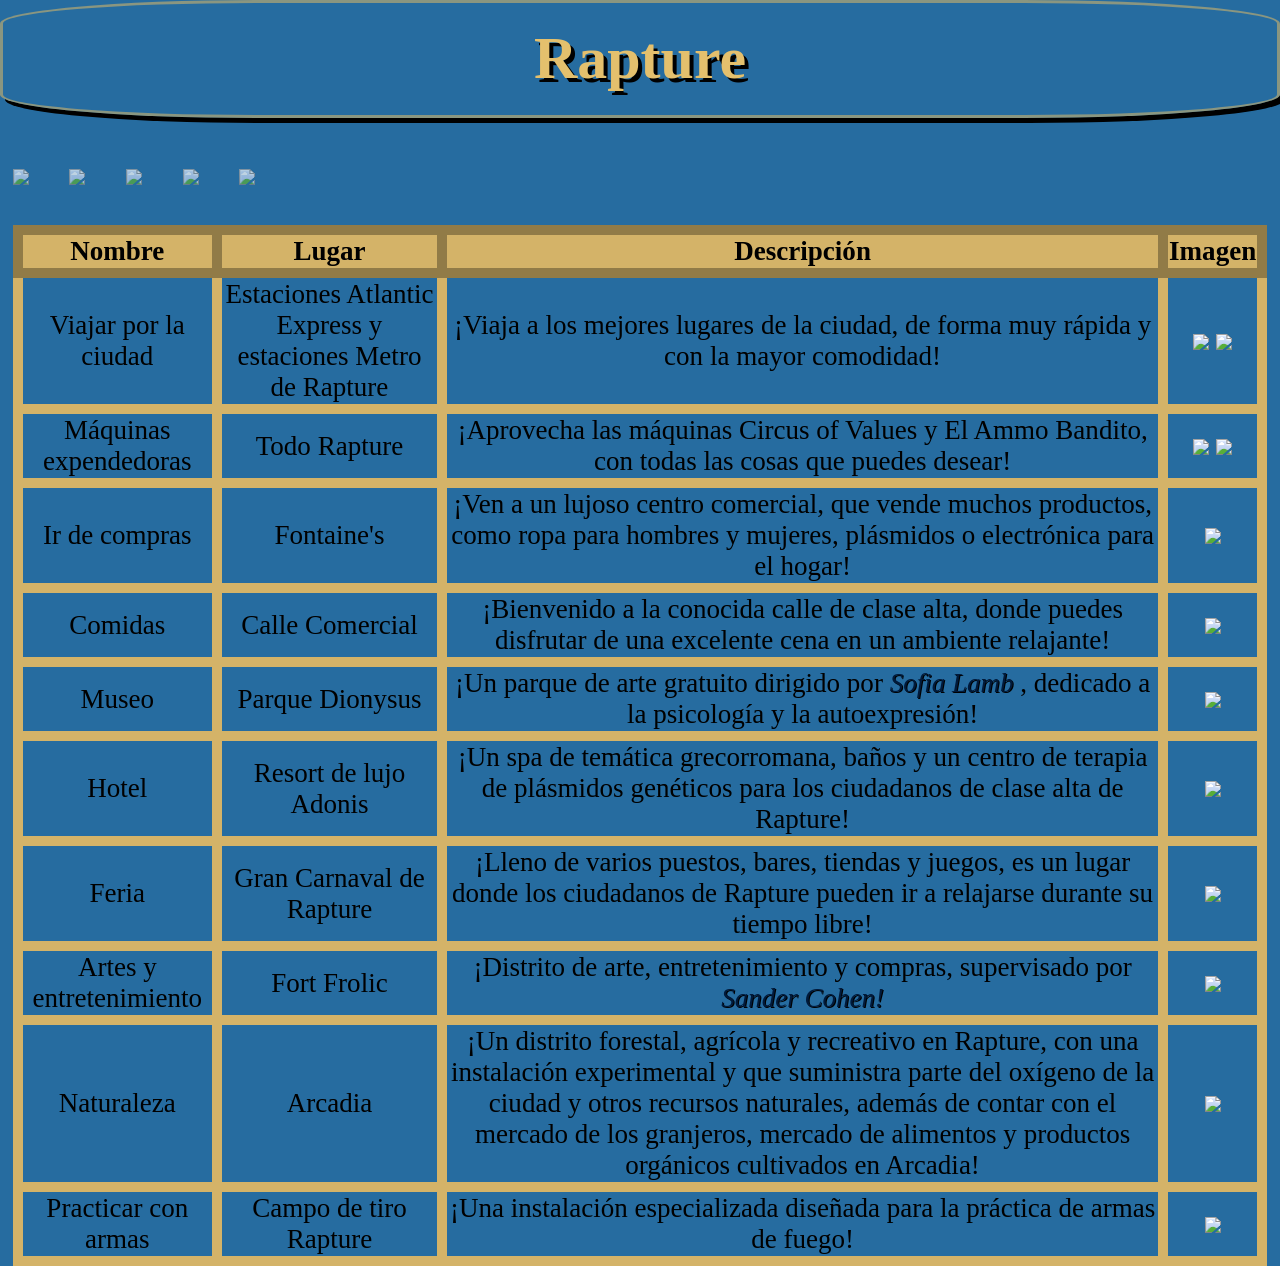
==== actividades.html @ 90311ba1 "Add files via upload" ====
<!DOCTYPE html>
<html>
    <head>
        <meta charset="UTF-8"> <!-- Codificación UTF-8 -->
        <title> Actividades </title> <!-- Titulo en el navegador -->
        <link rel="icon" href="Imagenes/Icono.png"> <!-- Icono del sitio en el navegador -->
        <link rel="stylesheet" type="text/css" href="styles.css"> <!-- Llamar al documento CSS para el estilo del sitio -->
    </head>
    <body>
        <header class="logo"> <!-- Encabezado y vinculo a la página de inicio --> 
            <h1> <a class="inicio" href="index.html"> Rapture </a> </h1> 
        </header>
        <nav class="menu"> <!-- Menú que lleva a las diferentes páginas del sitio -->
            <a class="mboton" href="ubicacion.html"> <img class="mboton1" src="Imagenes/Boton1.png">  </a> <!-- Vinculo a otra página del sitio, haciendo uso de imagen -->
            <a class="mboton" href="personajes.html#characters"> <img class="mboton1" src="Imagenes/Boton2.png">  </a> <!-- Vinculo a otra página del sitio, haciendo uso de imagen -->
            <a class="mboton" href="actividades.html"> <img class="mboton1" src="Imagenes/Boton3.png">  </a> <!-- Vinculo a otra página del sitio, haciendo uso de imagen -->
            <a class="mboton" href="historia.html"> <img class="mboton1" src="Imagenes/Boton4.png">  </a> <!-- Vinculo a otra página del sitio, haciendo uso de imagen -->
            <a class="mboton" href="referencias.html"> <img class="mboton1" src="Imagenes/Boton5.png">  </a> <!-- Vinculo a otra página del sitio, haciendo uso de imagen -->
        </nav>
        <table class="tabla"> <!-- Tabla para agrupar las actividades -->
            <tr> <!-- Filas de encabezados de la tabla -->
                <th> Nombre </th> <!-- Creación de las columnas correspondientes al nombre de la actividad -->
                <th> Lugar </th> <!-- Creación de las columnas correspondientes al lugar de la actividad -->
                <th> Descripción </th> <!-- Creación de las columnas correspondientes a la descripción de la actividad -->
                <th> Imagen </th> <!-- Creación de las columnas correspondientes a una imagen del lugar de la actividad -->
            </tr>
            <tr> <!-- Fila de elementos de la tabla -->
                <td> Viajar por la ciudad </td> <!-- Nombre de la actividad -->
                <td> Estaciones Atlantic Express y estaciones Metro de Rapture </td> <!-- Lugar de la actividad -->
                <td> ¡Viaja a los mejores lugares de la ciudad, de forma muy rápida y con la mayor comodidad!  </td> <!-- Descripción de la actividad -->
                <td> <img class="imgt" src="Imagenes/Express.png">  <img class="imgt" src="Imagenes/Metro.png">  </td> <!-- Imagen del lugar de la actividad -->
            </tr>
            <tr> <!-- Fila de elementos de la tabla -->
                <td> Máquinas expendedoras </td> <!-- Nombre de la actividad -->
                <td> Todo Rapture </td> <!-- Lugar de la actividad -->
                <td> ¡Aprovecha las máquinas Circus of Values y El Ammo Bandito, con todas las cosas que puedes desear! </td> <!-- Descripción de la actividad -->
                <td> <img class="imgt" src="Imagenes/Vending1.png">  <img class="imgt" src="Imagenes/Vending2.png">  </td> <!-- Imagen del lugar de la actividad -->
            </tr>
            <tr> <!-- Fila de elementos de la tabla -->
                <td> Ir de compras </td> <!-- Nombre de la actividad -->
                <td> Fontaine's </td> <!-- Lugar de la actividad -->
                <td> ¡Ven a un lujoso centro comercial, que vende muchos productos, como ropa para hombres y mujeres, plásmidos o electrónica para el hogar! </td> <!-- Descripción de la actividad -->
                <td> <img class="imgt" src="Imagenes/Fontaine.png">  </td> <!-- Imagen del lugar de la actividad -->
            </tr>
            <tr> <!-- Fila de elementos de la tabla -->
                <td> Comidas </td> <!-- Nombre de la actividad -->
                <td> Calle Comercial </td> <!-- Lugar de la actividad -->
                <td> ¡Bienvenido a la conocida calle de clase alta, donde puedes disfrutar de una excelente cena en un ambiente relajante! </td> <!-- Descripción de la actividad -->
                <td> <img class="imgt" src="Imagenes/Restaurante.png">  </td> <!-- Imagen del lugar de la actividad -->
            </tr>
            <tr> <!-- Fila de elementos de la tabla -->
                <td> Museo </td> <!-- Nombre de la actividad -->
                <td> Parque Dionysus </td> <!-- Lugar de la actividad -->
                <td> ¡Un parque de arte gratuito dirigido por <a class="links" href="personajes.html#Lamb"> Sofia Lamb </a>, dedicado a la psicología y la autoexpresión! </td> <!-- Descripción de la actividad con vínculo interno -->
                <td> <img class="imgt" src="Imagenes/Dionysus.png">  </td> <!-- Imagen del lugar de la actividad -->
            </tr>
            <tr> <!-- Fila de elementos de la tabla -->
                <td> Hotel </td> <!-- Nombre de la actividad -->
                <td> Resort de lujo Adonis </td> <!-- Lugar de la actividad -->
                <td> ¡Un spa de temática grecorromana, baños y un centro de terapia de plásmidos genéticos para los ciudadanos de clase alta de Rapture! </td> <!-- Descripción de la actividad -->
                <td> <img class="imgt" src="Imagenes/Adonis.png">  </td> <!-- Imagen del lugar de la actividad -->
            </tr>
            <tr> <!-- Fila de elementos de la tabla -->
                <td> Feria </td> <!-- Nombre de la actividad -->
                <td> Gran Carnaval de Rapture </td> <!-- Lugar de la actividad -->
                <td> ¡Lleno de varios puestos, bares, tiendas y juegos, es un lugar donde los ciudadanos de Rapture pueden ir a relajarse durante su tiempo libre! </td> <!-- Descripción de la actividad -->
                <td> <img class="imgt" src="Imagenes/Carnaval.jpg">  </td> <!-- Imagen del lugar de la actividad -->
            </tr>
            <tr> <!-- Fila de elementos de la tabla -->
                <td> Artes y entretenimiento </td> <!-- Nombre de la actividad -->
                <td> Fort Frolic </td> <!-- Lugar de la actividad -->
                <td> ¡Distrito de arte, entretenimiento y compras, supervisado por <a class="links" href="personajes.html#Cohen"> Sander Cohen! </a> </td> <!-- Descripción de la actividad con vínculo interno -->
                <td> <img class="imgt" src="Imagenes/City3.jpg">  </td> <!-- Imagen del lugar de la actividad -->
            </tr>
            <tr> <!-- Fila de elementos de la tabla -->
                <td> Naturaleza </td> <!-- Nombre de la actividad -->
                <td> Arcadia </td> <!-- Lugar de la actividad -->
                <td> ¡Un distrito forestal, agrícola y recreativo en Rapture, con una instalación experimental y que suministra parte del oxígeno de la ciudad y otros recursos naturales, además de contar con el mercado de los granjeros, mercado de alimentos y productos orgánicos cultivados en Arcadia! </a> </td> <!-- Descripción de la actividad -->
                <td> <img class="imgt" src="Imagenes/Arcadia.png">  </td> <!-- Imagen del lugar de la actividad -->
            </tr>
            <tr> <!-- Fila de elementos de la tabla -->
                <td> Practicar con armas </td> <!-- Nombre de la actividad -->
                <td> Campo de tiro Rapture </td> <!-- Lugar de la actividad -->
                <td> ¡Una instalación especializada diseñada para la práctica de armas de fuego! </a> </td> <!-- Descripción de la actividad -->
                <td> <img class="imgt" src="Imagenes/Shot.png">  </td> <!-- Imagen del lugar de la actividad -->
            </tr>
        </table>
    </body>
</html>
---- styles.css ----
/* Importar fuentes para el sitio */
@font-face{
    font-family: Anastasia Regular;
    src: url(Fuentes/ANASTAS.TTF);
}

@font-face{
    font-family: Andes;
    src: url(Fuentes/Andes.ttf);
}

@font-face{
    font-family: Plaza;
    src: url(Fuentes/Plaza.ttf);
}


.fondoportada{ /* Fondo de la página de inicio */
    background-color: #001a3b;
    background-image: url(Imagenes/fondo2.jpg);
    background-size: 50%;
    background-repeat: repeat-x;
}

body{ /* Fondo de las demás páginas */
    background-color: #266ca0;
    background-image: url(Imagenes/fondo2.jpg);
    background-size: 50%;
    background-repeat: repeat-x;
    margin: auto;
}

.inicio:link{ /* Estilo del vínculo del encabezado, cuando no ha sido visitado */
    font-size: 60px;
    font-family: Andes;
    font-weight: bold;
    text-shadow:4px 4px black;
    color:#e4c06d;
    text-decoration: none;
}

.inicio:visited{ /* Estilo del vínculo del encabezado, cuando ya ha sido visitado */
    font-size: 60px;
    font-family: Andes;
    font-weight: bold;
    text-shadow:4px 4px black;
    color:#a38a4f2c;
    text-decoration: none;
}

.inicio:hover{ /* Estilo del vínculo del encabezado, se pone el cursor encima */
    font-size: 60px;
    font-family: Andes;
    font-weight: bold;
    color:#00000000;
    text-shadow:1px 1px #d4b368;
    text-decoration: none;
}

.inicio:active{ /* Estilo del vínculo del encabezado, cuando se mantiene clickeado el vínculo */
    font-size: 60px;
    font-family: Andes;
    font-weight: bold;
    color:#e4c06d;
    text-decoration: none;
}

.logo{ /* Estilo del encabezado */
    border-color: #d4b46893;
    box-shadow: 5px 5px black;
    background-image: url(Imagenes/rust3.png);
    border-style: solid;
    text-align: center;
    margin-bottom: 2%;
    border-radius:20% ;
}

.portada{ /* Estilo de la imagen que sirve como portada del sitio */
    display: block;
    width: 60%;
    margin: auto;

}

.floatext{ /* Estilo del texto flotante que acompaña la imagen en la portada */
    float: right;
    width: 30%;
    margin: 1px;
}

.mboton{ /* Estilo de los botones del menú de navegación */
    font-size: 60px;
    font-family: Andes;
    font-weight: bold;
    text-shadow:4px 4px black;
    color:#e4c06d;
    text-decoration: none;
}

.mboton1{ /* Estilo de la imagen de los botones del menú de navegación */
    width: 15%;
    height: auto;
    opacity: 0.7;
    margin: 1%;
}

.mboton1:hover{ /* Estilo de la imagen de los botones del menú de navegación, cuando se pone el cursor encima */
    transform: translateX(15%);
    width: 15%;
    height: auto;
    opacity: 1;
}

.mboton2{ /* Estilo de los "botones de inicio y final" en el menú de navegación interna de la página "Historia" */
    width: 40%;
    height: auto;
    opacity: 0.7;
    margin-left: 85%;
}

.mboton2:hover{ /* Estilo de los "botones de inicio y final" en el menú de navegación interna de la página "Historia", al colocar el cursor encima */
    width: 15%;
    height: auto;
    opacity: 1;

}


.introducción{ /* Estilo del párrafo flotante en la portada del sitio  */
    color: #d4b368;
    font-size: 40px;
    font-family: Anastasia Regular;
    border-color: #d4b46893;
    box-shadow: 7px 7px black;
    background-image: url(Imagenes/rust1.jpg);
    border-style: solid;
    font-weight: bold;
    text-shadow:5px 5px black;
    text-align: center;
    margin-right:3% ;
    padding: 16%;
}

.conttextos2{ /* Estilo de la división que contiene todo el cuerpo de las otras páginas del sitio  */
    background-image: url(Imagenes/fondo.png);
    border-style: solid;
    border-color: #d4b368;
    border-width: 10px;
    margin-top: 1%;
}

.titulos{ /* Estilo de los títulos  */
    padding-top: 1%;
    margin-left: 1%;
    color: black;
    font-family: Anastasia Regular;
    font-size: 60px;
}

.parrafo{ /* Estilo de los párrafos  */
    margin-left: 1%;
    margin-right: 1%;
    color: black;
    font-family: Plaza;
    font-size: 185%;
}

.links:link{ /* Estilo de los vínculos cuando no se han visitado  */
    font-style: italic;
    text-decoration: none;
    text-shadow: 1px 1px black;
    color: #001a3b;
}

.links:visited{ /* Estilo de los vínculos cuando ya se han visitado  */
    font-style: italic;
    text-decoration: none;
    text-shadow: 1px 1px black;
    color: #001a3b;
}


.links:hover{ /* Estilo de los vínculos cuando se coloca el cursor encima */
    font-style: normal;
    text-decoration: none;
    text-shadow: 1px 1px black;
    color: #000000;
}

.centrar{ /* Párrafo creado únicamente para centrar imágenes  */
    text-align: center;
}

.map{ /* Estilo de la imagen del mapa en la página "Ubicación"  */
    width: 50%;
    height: auto;
}

.map:hover{ /* Estilo de la imagen del mapa en la página "Ubicación", al colocar el cursor encima  */
    width: 80%;
    height: auto;
}

.duo{ /* Estilo principal de las imágenes del sitio */
    width: 20%;
}

.duo:hover{ /* Estilo principal de las imágenes del sitio, al colocar el cursor encima */
    width: 50%;
}

.du1{ /* Estilo utilizado en imágenes más grandes */
    width: 18.5%;
}

.du1:hover{ /* Estilo utilizado en imágenes más grandes, al colocar el cursor encima */
    width: 50%;
}
 
.du2{ /* Estilo utilizado en imágenes más grandes */
    width: 14.8%;
}

.du2:hover{ /* Estilo utilizado en imágenes más grandes, al colocar el cursor encima */
    width: 50%;
}

.du3{ /* Estilo utilizado en imágenes más grandes */
    width: 11%;
    margin-left: 1%;
}

.du3:hover{ /* Estilo utilizado en imágenes más grandes, al colocar el cursor encima */
    width: 50%;
}

.du4{ /* Estilo utilizado en imágenes más grandes */
    width: 42.5%;
    margin-left: 1%;
}

.du4:hover{ /* Estilo utilizado en imágenes más grandes, al colocar el cursor encima */
    width: 50%;
}

.marco{ /* Estilo utilizado en imágenes para dar un efecto de "marco" con los bordes */
    border-style: double;
    border-color: #806c3f;
    border-width: 20px;
    width: 50%;
    margin-bottom: 1%;
    background-color: #493c1c;
}

.linksimg{ /* Estilo de vínculo que no lleva a ningún lugar, usado en la página "Ubicación", para resaltar una interacción */
    font-style: italic;
    text-decoration: none;
    text-shadow: 1px 1px black;
    color: #001a3b;
}

.hide{ /* Estilo que oculta su contenido */
    display: none;
    width: 20%;
    height: auto;
}

.linksimg:hover + .hide{ /* Al colocar el cursor encima del "vínculo que no lleva a ningún lugar" se revela el contenido de "hide" */
    font-style: normal;
    text-decoration: none;
    text-shadow: 1px 1px black;
    color: #000000;
    display: block;
    float: right;
    margin-right: 2%;
    margin-left: 2%;
}

.subtitulos{ /* Estilo de los subtítulos */
    padding-top: 1%;
    margin-left: 1%;
    color: black;
    font-family: Anastasia Regular;
    font-size: 45px;
}

.floatimg{ /* Estilo de elemento a un costado, usado como "citas" para la página "Habitantes" */
    margin-left: 1%;
    padding-left: 1%;
    padding-right: 1%;
    width: 10%;
    display: inline-block;
    color: #d4b368;
    border-color: #d4b46893;
    box-shadow: 2px 2px black;
    background-image: url(Imagenes/rust1.jpg);
    border-style: double;
    text-shadow: 3px 3px black;
}

.floatimg2{ /* Estilo de párrafo centrado, usado como "cita" para la página "Historia" */
    margin: auto;
    width: 10%;
    vertical-align: middle;
    color: #d4b368;
    border-color: #d4b46893;
    box-shadow: 2px 2px black;
    background-image: url(Imagenes/rust1.jpg);
    border-style: double;
    text-shadow: 3px 3px black;
    padding: 1%;
}

.retratos{ /* Estilo de imagen de los retratos, para la página "Habitantes" */
    margin-left: 1%;
    width: 10%;
    height: auto;
    float: left;
}

.citas{ /* Ajutes del párrafo de "citas" en la página "Habitantes" */
    margin-left: 1%;
    font-style: italic;
}

.subsubtitulos{ /* Estilo de los subtítulos menores (más pequeños) */
    margin-left: 1%;
    color: black;
    font-family: Anastasia Regular;
    font-size: 35px;
}

.marco2{ /* Estilo utilizado en imágenes que no se ajustaban a la clase "marco", para dar un efecto de "marco" con los bordes */
    border-style: double;
    border-color: #806c3f;
    border-width: 20px;
    width: 20%;
    margin-bottom: 1%;
    background-color: #493c1c;
}

.tab{ /* Estilo de la división en secciones de la página "Habitantes" */
    margin-top: 2%;
}

.tab div{ /* Hasta que un botón sea presionado, no se mostrará ninguna sección en la página "Habitantes" */
    display: none;
}

.tab div:target { /* Cuando el botón sea presionado, se motrará la sección correspondiente a ese botón, en la página "Habitantes" */
    display: block;
}

.personajes:link{ /* Estilo de los botones de las secciones de la página "Habitantes", cuando no han sido visitadas */
    font-family: Andes;
    text-decoration: none;
    font-size: 200%;
    margin-left: 1%;
    padding: 0.5%;
    color: #e4c06d;
    border-color: #d4b46893;
    background-image: url(Imagenes/rust1.jpg);
    border-style: double;
    text-shadow: 3px 3px black;
}

.personajes:visited{ /* Estilo de los botones de las secciones de la página "Habitantes", cuando ya han sido visitadas */
    font-family: Andes;
    text-decoration: none;
    font-size: 200%;
    margin-left: 1%;
    padding: 0.5%;
    color: #e4c06d;
    border-color: #d4b46893;
    background-image: url(Imagenes/rust1.jpg);
    border-style: double;
    text-shadow: 3px 3px black;
}

.personajes:hover{ /* Estilo de los botones de las secciones de la página "Habitantes", cuando se coloca el cursor encima */
    font-family: Andes;
    text-decoration: none;
    font-size: 200%;
    color: #e4c06d;
    border-color: #d4b46893;
    box-shadow: 2px 2px black;
    background-image: url(Imagenes/rust1.jpg);
    border-style: double;
    text-shadow: 3px 3px black;
}

.definicion{ /* Estilo de una parte del texto, para resaltar la interacción */
    text-decoration: underline;
    font-style: oblique;
}

.definicion:hover + .hide{ /* Al colocar el cursor sobre la parte resaltada, se mostrará el texto que ha sido ocultado por "hide" */
    font-style: normal;
    text-decoration: none;
    font-weight: bold;
    display: inline-block;
}

.imgt{ /* Estilo de las imagenes de la tabla */
    width: 50%;
}

.imgt:hover{ /* Estilo de las imagenes de la tabla, al colocar el cursor encima */
    width: 100%;
}

.tabla, td{ /* Estilo de la tabla */
    background-image: url(Imagenes/fondo.png);
    border-style: solid;
    border-color: #d4b368;
    border-width: 10px;
    margin-top: 1%;
    border-collapse: collapse;
    text-align: center;
    margin-left: 1%;
    margin-right: 1%;
    color: black;
    font-family: Plaza;
    font-size: 130%;
}

th{ /* Estilo de la fila de encabezados de la tabla */
    background-color: #d4b368;
    border-style: solid;
    border-color: #917b47;
    border-width: 10px;
    margin-top: 1%;
    border-collapse: collapse;
    text-align: center;
    margin-left: 1%;
    margin-right: 1%;
    color: black;
    font-family: Plaza;
    font-size: 130%;
}

.imboton{ /* Estilo de los botones superiores del menú de navegación interna de "Historia" */
    width: 9.5%;
    height: auto;
    opacity: 0.7;
    text-decoration: none;
    margin: 1%;
}

.imboton:hover{ /* Estilo de los botones superiores del menú de navegación interna de "Historia", al colocar el cursor encima */
    transform: translateY(20%);
    width: 9.5%;
    height: auto;
    opacity: 1;
}


.imboton2{ /* Estilo de los botones inferiores del menú de navegación interna de "Historia" */
    width: 10%;
    height: auto;
    opacity: 0.7;
    text-decoration: none;
    margin: 1%;
}

.imboton2:hover{ /* Estilo de los botones inferiores del menú de navegación interna de "Historia", al colocar el cursor encima */
    transform: translateY(-20%);
    width: 10%;
    height: auto;
    opacity: 1;
}

.imboton3{ /* Estilo de un boton superior del menú de navegación interna de "Historia", que no se ajustaba bien */
    width: 14%;
    height: auto;
    opacity: 0.7;
    text-decoration: none;
    margin: 1%;
}

.imboton3:hover{ /* Estilo de un boton superior del menú de navegación interna de "Historia", que no se ajustaba bien, al colocar el cursor encima */
    transform: translateY(20%);
    width: 14%;
    height: auto;
    opacity: 1;
}

.imboton4{ /* Estilo de un boton inferior del menú de navegación interna de "Historia", que no se ajustaba bien */
    width: 14%;
    height: auto;
    opacity: 0.7;
    text-decoration: none;
    margin: 1%;
}

.imboton4:hover{ /* Estilo de un boton inferior del menú de navegación interna de "Historia", que no se ajustaba bien, al colocar el cursor encima */
    transform: translateY(-20%);
    width: 14%;
    height: auto;
    opacity: 1;
}

.menu1{ /* Estilo del menú de navegación interna de "Historia" */
    margin: 1%;
}
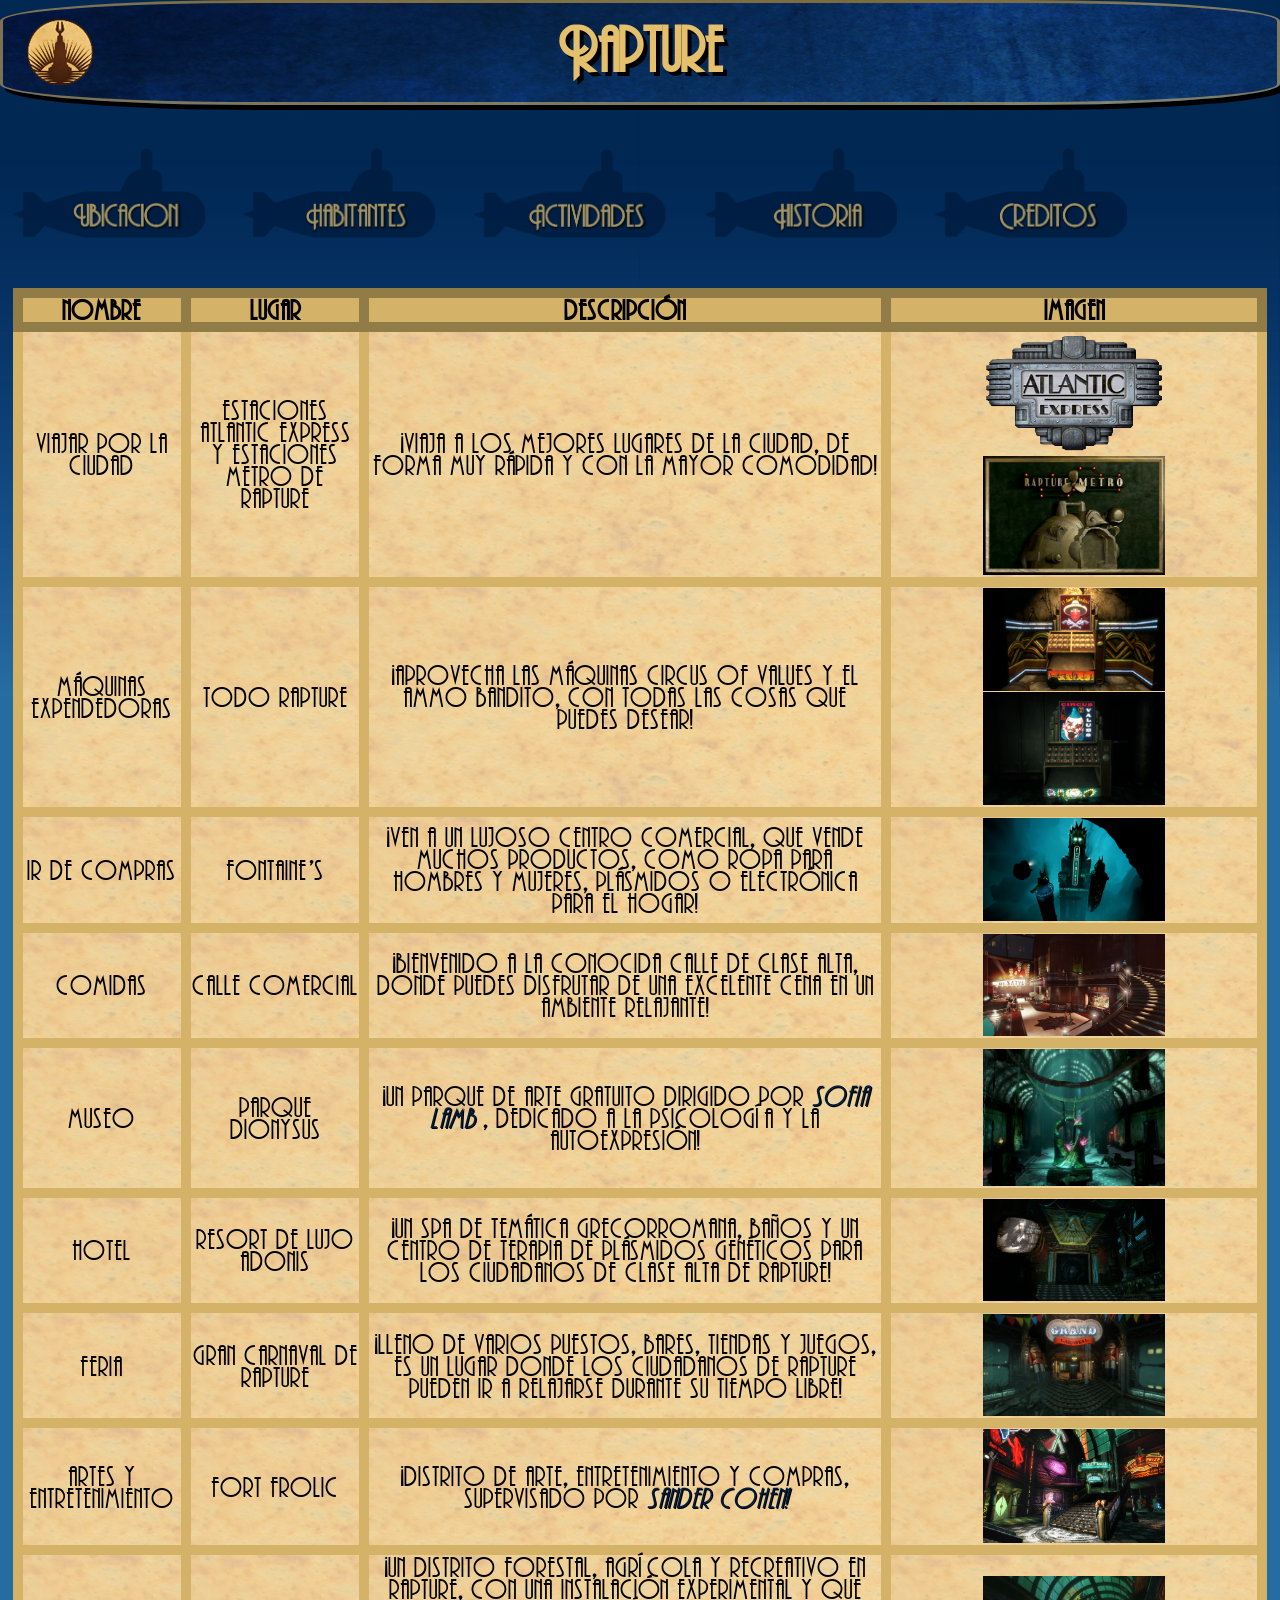
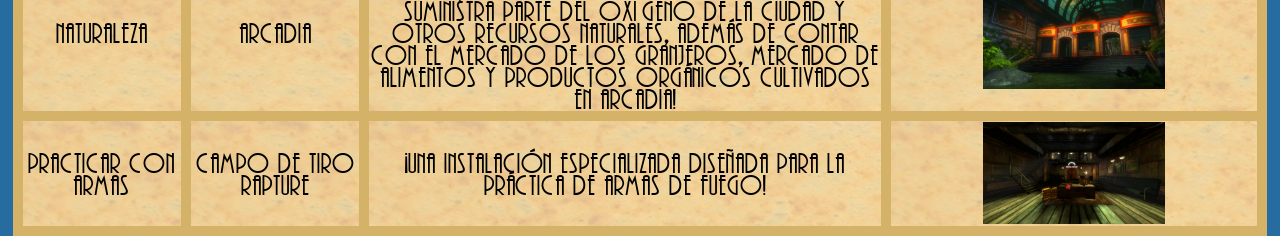
==== commit 772c79f4: "s" ====
--- a/actividades.html
+++ b/actividades.html
@@ -5,6 +5,9 @@
         <title> Actividades </title> <!-- Titulo en el navegador -->
         <link rel="icon" href="Imagenes/Icono.png"> <!-- Icono del sitio en el navegador -->
         <link rel="stylesheet" type="text/css" href="styles.css"> <!-- Llamar al documento CSS para el estilo del sitio -->
+        <meta name="viewport" content="width=device-width,initial-scale=1,maximum-scale=1,user-scalable=no">
+        <meta http-equiv="X-UA-Compatible" content="IE=edge,chrome=1">
+        <meta name="HandheldFriendly" content="true">
     </head>
     <body>
         <header class="logo"> <!-- Encabezado y vinculo a la página de inicio --> 
--- a/styles.css
+++ b/styles.css
@@ -315,7 +315,6 @@
     margin-left: 1%;
     width: 10%;
     height: auto;
-    float: left;
 }
 
 .citas{ /* Ajutes del párrafo de "citas" en la página "Habitantes" */
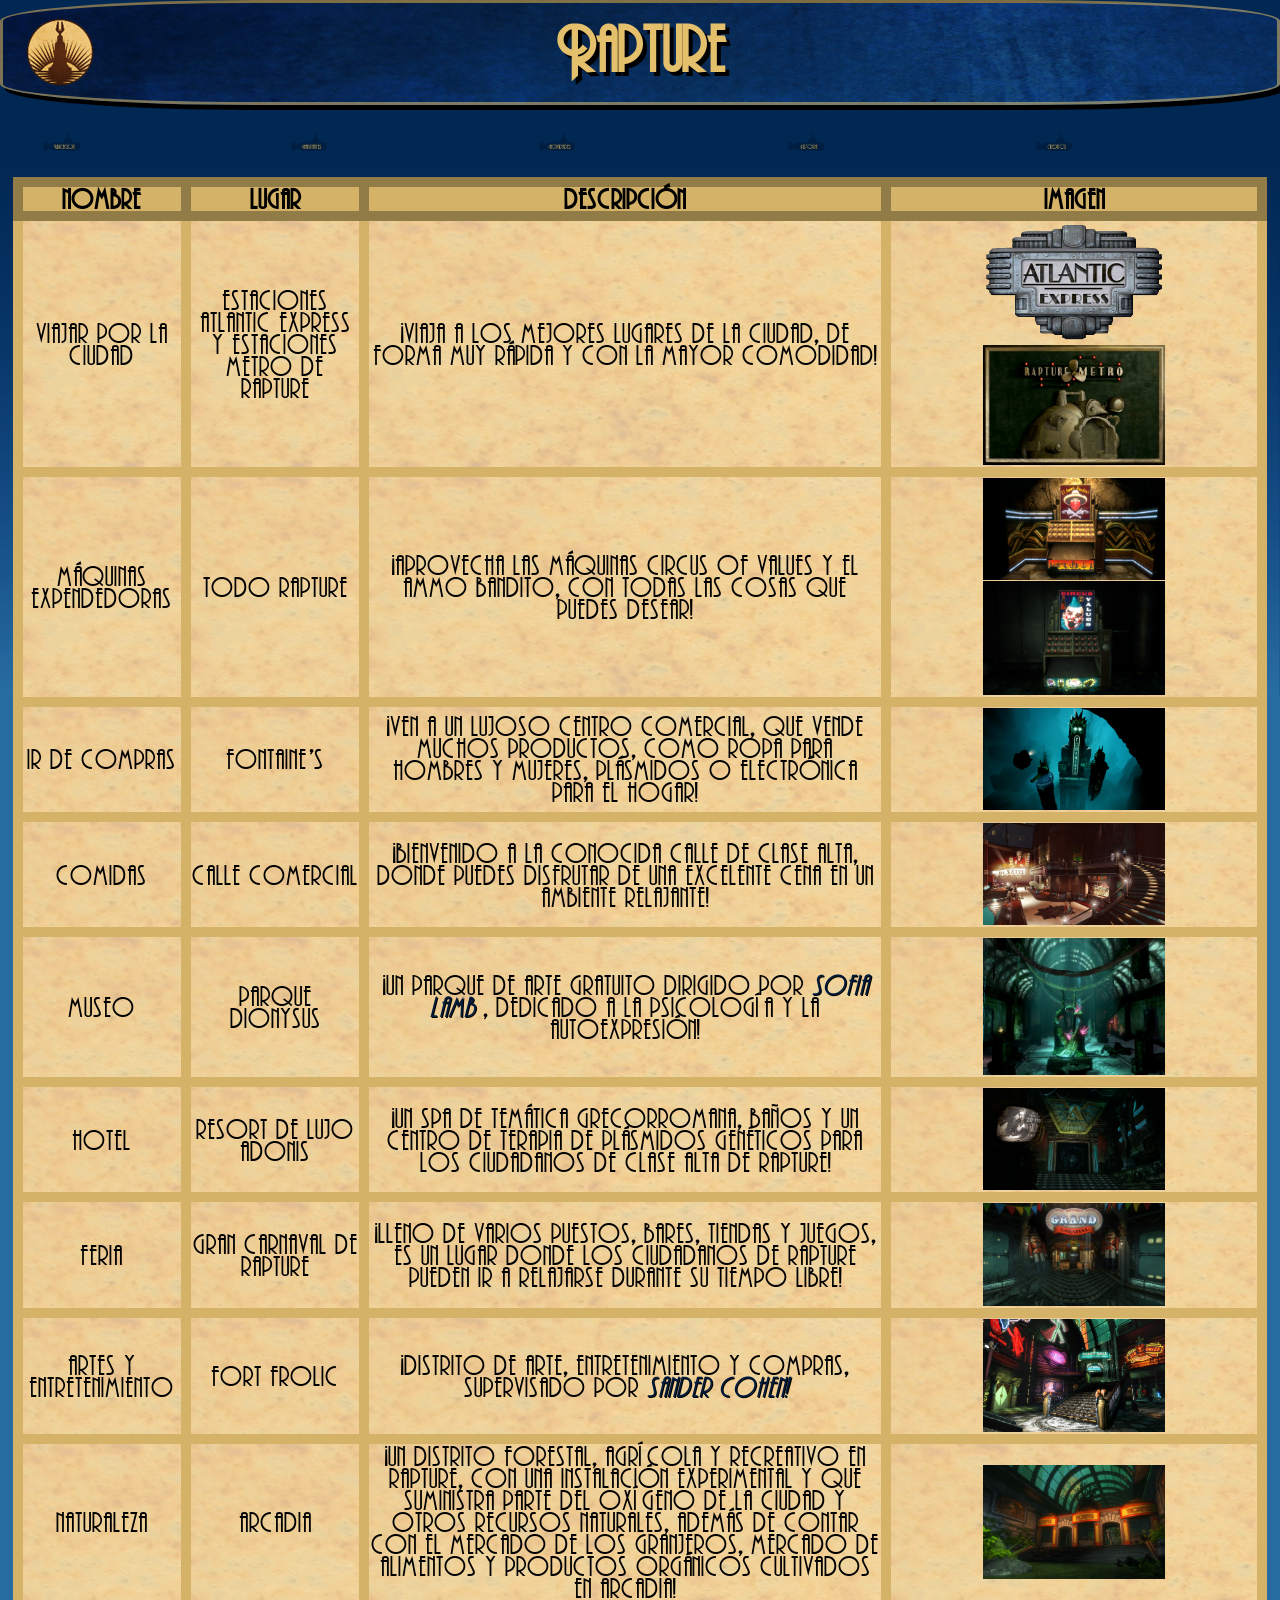
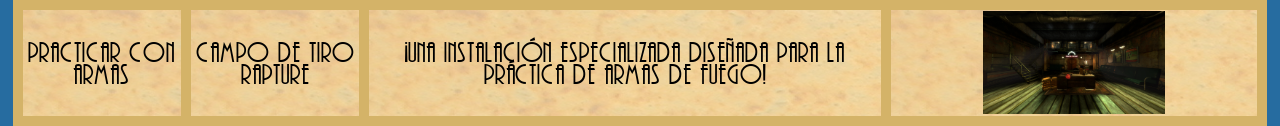
==== commit 9c8bf7cd: "t" ====
--- a/actividades.html
+++ b/actividades.html
@@ -13,12 +13,16 @@
         <header class="logo"> <!-- Encabezado y vinculo a la página de inicio --> 
             <h1> <a class="inicio" href="index.html"> Rapture </a> </h1> 
         </header>
-        <nav class="menu"> <!-- Menú que lleva a las diferentes páginas del sitio -->
-            <a class="mboton" href="ubicacion.html"> <img class="mboton1" src="Imagenes/Boton1.png">  </a> <!-- Vinculo a otra página del sitio, haciendo uso de imagen -->
-            <a class="mboton" href="personajes.html#characters"> <img class="mboton1" src="Imagenes/Boton2.png">  </a> <!-- Vinculo a otra página del sitio, haciendo uso de imagen -->
-            <a class="mboton" href="actividades.html"> <img class="mboton1" src="Imagenes/Boton3.png">  </a> <!-- Vinculo a otra página del sitio, haciendo uso de imagen -->
-            <a class="mboton" href="historia.html"> <img class="mboton1" src="Imagenes/Boton4.png">  </a> <!-- Vinculo a otra página del sitio, haciendo uso de imagen -->
-            <a class="mboton" href="referencias.html"> <img class="mboton1" src="Imagenes/Boton5.png">  </a> <!-- Vinculo a otra página del sitio, haciendo uso de imagen -->
+        <input class="check" type="checkbox" id="dropmenu2">
+        <label for="dropmenu2"> <img class="botoninicial" src="Imagenes/BotonMenu.png"> </label>
+        <nav class="menu3"> <!-- Menú que lleva a las diferentes páginas del sitio -->
+            <ul>
+              <li> <a class="mboton" href="ubicacion.html"> <img class="mboton1" src="Imagenes/Boton1.png">  </a> </li>   <!-- Vinculo a otra página del sitio, haciendo uso de imagen -->
+              <li> <a class="mboton" href="personajes.html#characters"> <img class="mboton1" src="Imagenes/Boton2.png">  </a> </li>   <!-- Vinculo a otra página del sitio, haciendo uso de imagen -->
+              <li> <a class="mboton" href="actividades.html"> <img class="mboton1" src="Imagenes/Boton3.png">  </a> </li>   <!-- Vinculo a otra página del sitio, haciendo uso de imagen -->
+              <li> <a class="mboton" href="historia.html"> <img class="mboton1" src="Imagenes/Boton4.png">  </a> </li>   <!-- Vinculo a otra página del sitio, haciendo uso de imagen -->
+              <li> <a class="mboton" href="referencias.html"> <img class="mboton1" src="Imagenes/Boton5.png">  </a> </li> <!-- Vinculo a otra página del sitio, haciendo uso de imagen -->
+            </ul>
         </nav>
         <table class="tabla"> <!-- Tabla para agrupar las actividades -->
             <tr> <!-- Filas de encabezados de la tabla -->
--- a/styles.css
+++ b/styles.css
@@ -31,7 +31,7 @@
 }
 
 .inicio:link{ /* Estilo del vínculo del encabezado, cuando no ha sido visitado */
-    font-size: 60px;
+    font-size: 190%;
     font-family: Andes;
     font-weight: bold;
     text-shadow:4px 4px black;
@@ -40,7 +40,7 @@
 }
 
 .inicio:visited{ /* Estilo del vínculo del encabezado, cuando ya ha sido visitado */
-    font-size: 60px;
+    font-size: 190%;
     font-family: Andes;
     font-weight: bold;
     text-shadow:4px 4px black;
@@ -49,7 +49,7 @@
 }
 
 .inicio:hover{ /* Estilo del vínculo del encabezado, se pone el cursor encima */
-    font-size: 60px;
+    font-size: 190%;
     font-family: Andes;
     font-weight: bold;
     color:#00000000;
@@ -58,7 +58,7 @@
 }
 
 .inicio:active{ /* Estilo del vínculo del encabezado, cuando se mantiene clickeado el vínculo */
-    font-size: 60px;
+    font-size: 190%;
     font-family: Andes;
     font-weight: bold;
     color:#e4c06d;
@@ -89,7 +89,7 @@
 }
 
 .mboton{ /* Estilo de los botones del menú de navegación */
-    font-size: 60px;
+    font-size: 190%;
     font-family: Andes;
     font-weight: bold;
     text-shadow:4px 4px black;
@@ -128,7 +128,7 @@
 
 .introducción{ /* Estilo del párrafo flotante en la portada del sitio  */
     color: #d4b368;
-    font-size: 40px;
+    font-size: 250%;
     font-family: Anastasia Regular;
     border-color: #d4b46893;
     box-shadow: 7px 7px black;
@@ -154,7 +154,7 @@
     margin-left: 1%;
     color: black;
     font-family: Anastasia Regular;
-    font-size: 60px;
+    font-size: 370%;
 }
 
 .parrafo{ /* Estilo de los párrafos  */
@@ -163,6 +163,7 @@
     color: black;
     font-family: Plaza;
     font-size: 185%;
+    line-height: 1.4
 }
 
 .links:link{ /* Estilo de los vínculos cuando no se han visitado  */
@@ -253,10 +254,8 @@
 }
 
 .linksimg{ /* Estilo de vínculo que no lleva a ningún lugar, usado en la página "Ubicación", para resaltar una interacción */
-    font-style: italic;
-    text-decoration: none;
-    text-shadow: 1px 1px black;
-    color: #001a3b;
+    text-decoration: underline;
+    font-style: oblique;
 }
 
 .hide{ /* Estilo que oculta su contenido */
@@ -281,7 +280,7 @@
     margin-left: 1%;
     color: black;
     font-family: Anastasia Regular;
-    font-size: 45px;
+    font-size: 270%;
 }
 
 .floatimg{ /* Estilo de elemento a un costado, usado como "citas" para la página "Habitantes" */
@@ -326,7 +325,7 @@
     margin-left: 1%;
     color: black;
     font-family: Anastasia Regular;
-    font-size: 35px;
+    font-size: 220%;
 }
 
 .marco2{ /* Estilo utilizado en imágenes que no se ajustaban a la clase "marco", para dar un efecto de "marco" con los bordes */
@@ -350,12 +349,13 @@
     display: block;
 }
 
-.personajes:link{ /* Estilo de los botones de las secciones de la página "Habitantes", cuando no han sido visitadas */
+.personajes1{ /* Estilo de los botones de las secciones de la página "Habitantes", cuando no han sido visitadas */
     font-family: Andes;
     text-decoration: none;
     font-size: 200%;
-    margin-left: 1%;
-    padding: 0.5%;
+    margin-left: 7%;
+    margin-right: 3%;
+    padding: 5%;
     color: #e4c06d;
     border-color: #d4b46893;
     background-image: url(Imagenes/rust1.jpg);
@@ -363,12 +363,27 @@
     text-shadow: 3px 3px black;
 }
 
+.personajes:link{ /* Estilo de los botones de las secciones de la página "Habitantes", cuando no han sido visitadas */
+    font-family: Andes;
+    text-decoration: none;
+    font-size: 200%;
+    margin-left: 7%;
+    margin-right: 3%;
+    padding: 5%;
+    color: #e4c06d;
+    border-color: #d4b46893;
+    background-image: url(Imagenes/rust1.jpg);
+    border-style: double;
+    text-shadow: 3px 3px black;
+}
+
 .personajes:visited{ /* Estilo de los botones de las secciones de la página "Habitantes", cuando ya han sido visitadas */
     font-family: Andes;
     text-decoration: none;
     font-size: 200%;
-    margin-left: 1%;
-    padding: 0.5%;
+    margin-left: 7%;
+    margin-right: 3%;
+    padding: 10%;
     color: #e4c06d;
     border-color: #d4b46893;
     background-image: url(Imagenes/rust1.jpg);
@@ -501,4 +516,464 @@
 
 .menu1{ /* Estilo del menú de navegación interna de "Historia" */
     margin: 1%;
-}+}
+
+.check{
+    display: none; /* se muestra el checkbox cuando se reduce la ventana*/
+}
+
+label{
+    display: none; /* se muestra el checkbox cuando se reduce la ventana*/
+}
+
+
+.menu2 ul{
+    list-style: none;     /* para evitar los bullit list en la lista*/
+    display: flex;
+}
+
+.menu2 li{
+    font-size: 90%;
+    text-decoration: none; 
+}
+
+.menu2 li a {
+    display: block;
+    font-family: Andes;
+    text-decoration: none;
+    font-size: 80%;
+    color: #e4c06d;
+    border-color: #d4b46893;
+    background-image: url(Imagenes/rust1.jpg);
+    border-style: double;
+    text-shadow: 3px 3px black;
+}
+
+.menu2 li a:hover {
+    font-family: Andes;
+    text-decoration: none;
+    font-size: 200%;
+    color: #e4c06d;
+    border-color: #d4b46893;
+    box-shadow: 2px 2px black;
+    background-image: url(Imagenes/rust1.jpg);
+    border-style: double;
+    text-shadow: 3px 3px black;
+} 
+
+.menu3 ul{
+    list-style: none;     /* para evitar los bullit list en la lista*/
+    display: flex;
+}
+
+.menu3 li{
+    text-decoration: none; 
+}
+
+.menu3 li a {
+    display: block;
+}
+
+@media only screen and (max-width: 480px) {
+    .introducción{ /* Estilo del párrafo flotante en la portada del sitio  */
+        color: #d4b368;
+        font-size: 100%;
+        line-height: 150%;
+        font-family: Anastasia Regular;
+        border-color: #d4b46893;
+        box-shadow: 7px 7px black;
+        background-image: url(Imagenes/rust1.jpg);
+        border-style: solid;
+        font-weight: bold;
+        text-shadow:2px 2px black;
+        text-align: center;
+        margin-right:4% ;
+        padding: 5%;
+    }
+
+    .parrafo{ /* Estilo de los párrafos  */
+        margin-left: 1%;
+        margin-right: 1%;
+        color: black;
+        font-family: Plaza;
+        font-size: 150%;
+        line-height: 180%
+    }
+
+    .map{ /* Estilo de la imagen del mapa en la página "Ubicación"  */
+        width: 80%;
+        height: auto;
+    }
+    
+    .duo{ /* Estilo principal de las imágenes del sitio */
+        width: 45%;
+    }
+    
+    .duo:hover{ /* Estilo principal de las imágenes del sitio, al colocar el cursor encima */
+        width: 50%;
+    }
+    
+    .du1{ /* Estilo utilizado en imágenes más grandes */
+        width: 42%;
+    }
+    
+    .du1:hover{ /* Estilo utilizado en imágenes más grandes, al colocar el cursor encima */
+        width: 45%;
+    }
+     
+    .du2{ /* Estilo utilizado en imágenes más grandes */
+        width: 30%;
+    }
+    
+    .du2:hover{ /* Estilo utilizado en imágenes más grandes, al colocar el cursor encima */
+        width: 50%;
+    }
+    
+    .du3{ /* Estilo utilizado en imágenes más grandes */
+        width: 24%;
+        margin-left: 1%;
+    }
+    
+    .du3:hover{ /* Estilo utilizado en imágenes más grandes, al colocar el cursor encima */
+        width: 30%;
+    }
+    
+    .du4{ /* Estilo utilizado en imágenes más grandes */
+        width: 60%;
+        margin-left: 1%;
+    }
+    
+    .du4:hover{ /* Estilo utilizado en imágenes más grandes, al colocar el cursor encima */
+        width: 65%;
+    }
+
+    .titulos{ /* Estilo de los títulos  */
+        padding-top: 1%;
+        margin-left: 1%;
+        margin-right: 1%;
+        color: black;
+        font-family: Anastasia Regular;
+        font-size: 250%;
+    }
+
+    .links:link{ /* Estilo de los vínculos cuando no se han visitado  */
+        font-style: normal;
+        text-decoration: none;
+        color: #113c74;
+    }
+    
+    .links:visited{ /* Estilo de los vínculos cuando ya se han visitado  */
+        font-style: normal;
+        text-decoration: none;
+        color: #113c74;
+    }
+    
+    
+    .links:hover{ /* Estilo de los vínculos cuando se coloca el cursor encima */
+        font-style: normal;
+        text-decoration: none;
+        color: #000000;
+    }
+
+    .tabla, td{ /* Estilo de la tabla */
+        background-image: url(Imagenes/fondo.png);
+        border-style: solid;
+        border-color: #d4b368;
+        border-width: 10%;
+        margin-top: 1%;
+        border-collapse: collapse;
+        text-align: center;
+        margin-left: 1%;
+        margin-right: 1%;
+        color: black;
+        font-family: Plaza;
+        font-size: 100%;
+        line-height: 150%;
+    }
+    
+    th{ /* Estilo de la fila de encabezados de la tabla */
+        background-color: #d4b368;
+        border-style: solid;
+        border-color: #917b47;
+        border-width: 10px;
+        margin-top: 1%;
+        border-collapse: collapse;
+        text-align: center;
+        margin-left: 1%;
+        margin-right: 1%;
+        color: black;
+        font-family: Plaza;
+        font-size: 100%;
+    }
+    .imgt{ /* Estilo de las imagenes de la tabla */
+        width: 80%;
+    }
+    
+    .imgt:hover{ /* Estilo de las imagenes de la tabla, al colocar el cursor encima */
+        width: 100%;
+    }
+
+    .floatimg2{ /* Estilo de párrafo centrado, usado como "cita" para la página "Historia" */
+        margin: auto;
+        width: 80%;
+        vertical-align: middle;
+        color: #d4b368;
+        border-color: #d4b46893;
+        box-shadow: 2px 2px black;
+        background-image: url(Imagenes/rust1.jpg);
+        border-style: double;
+        text-shadow: 3px 3px black;
+    }
+    .floatimg{ /* Estilo de elemento a un costado, usado como "citas" para la página "Habitantes" */
+        margin-left: 1%;
+        padding-left: 1%;
+        padding-right: 1%;
+        width: 80%;
+        display: inline-block;
+        color: #d4b368;
+        border-color: #d4b46893;
+        box-shadow: 2px 2px black;
+        background-image: url(Imagenes/rust1.jpg);
+        border-style: double;
+        text-shadow: 3px 3px black;
+    }
+
+    .imboton{ /* Estilo de los botones superiores del menú de navegación interna de "Historia" */
+        width: 15%;
+        height: auto;
+        opacity: 1;
+        text-decoration: none;
+        margin-right: 1%;
+    }
+    
+    .imboton:hover{ /* Estilo de los botones superiores del menú de navegación interna de "Historia", al colocar el cursor encima */
+        transform: translateY(20%);
+        width: 15%;
+        height: auto;
+        opacity: 1;
+    }
+    
+    
+    .imboton2{ /* Estilo de los botones inferiores del menú de navegación interna de "Historia" */
+        width: 15%;
+        height: auto;
+        opacity: 1;
+        text-decoration: none;
+        margin: 1%;
+    }
+    
+    .imboton2:hover{ /* Estilo de los botones inferiores del menú de navegación interna de "Historia", al colocar el cursor encima */
+        transform: translateY(-20%);
+        width: 15%;
+        height: auto;
+        opacity: 1;
+    }
+    
+    .imboton3{ /* Estilo de un boton superior del menú de navegación interna de "Historia", que no se ajustaba bien */
+        width: 22%;
+        height: auto;
+        opacity: 1;
+        text-decoration: none;
+        margin: 1%;
+    }
+    
+    .imboton3:hover{ /* Estilo de un boton superior del menú de navegación interna de "Historia", que no se ajustaba bien, al colocar el cursor encima */
+        transform: translateY(20%);
+        width: 22%;
+        height: auto;
+        opacity: 1;
+    }
+    
+    .imboton4{ /* Estilo de un boton inferior del menú de navegación interna de "Historia", que no se ajustaba bien */
+        width: 22%;
+        height: auto;
+        opacity: 1;
+        text-decoration: none;
+        margin: 1%;
+    }
+    
+    .imboton4:hover{ /* Estilo de un boton inferior del menú de navegación interna de "Historia", que no se ajustaba bien, al colocar el cursor encima */
+        transform: translateY(-20%);
+        width: 22%;
+        height: auto;
+        opacity: 1;
+    }
+
+    .citas{ /* Ajutes del párrafo de "citas" en la página "Habitantes" */
+        margin-left: 1%;
+        font-size: 120%;
+        line-height: 150%;
+        font-style: italic;
+    }
+    
+    .subtitulos{ /* Estilo de los subtítulos */
+        padding-top: 1%;
+        margin-left: 1%;
+        color: black;
+        font-family: Anastasia Regular;
+        font-size: 200%;
+    }
+
+    .subsubtitulos{ /* Estilo de los subtítulos menores (más pequeños) */
+        margin-left: 1%;
+        color: black;
+        font-family: Anastasia Regular;
+        font-size: 180%;
+    }
+
+    .marco2{ /* Estilo utilizado en imágenes que no se ajustaban a la clase "marco", para dar un efecto de "marco" con los bordes */
+        border-style: double;
+        border-color: #806c3f;
+        border-width: 20px;
+        width: 40%;
+        margin-bottom: 1%;
+        background-color: #493c1c;
+    }
+
+    .retratos{ /* Estilo de imagen de los retratos, para la página "Habitantes" */
+        margin-left: 1%;
+        width: 30%;
+        height: auto;
+    }
+
+    label{
+        display: block; /* se muestra el checkbox cuando se reduce la ventana*/
+    }
+
+    .menu2 {
+        position: fixed;  /* sostiene la posición aunque se haga scroll en el contenido */
+        background: #d4b46857; /* rojo, verde, azul, alpha (transparencia) */
+		z-index: 30; /* para asegurar que el menu esta por encima de todo lo demás*/
+        width: 35%; /* se refiere al ancho del fondo del menu y no a los botones */
+        margin-left: 200%; /* se oculta porque se coloca por fuera de la ventana*/
+		margin-top: 1%;
+        transition: all 1s;
+        direction: rtl;   /* la animación de desplegar el menu dura 1 segundo*/
+    } 
+    .menu2 ul {
+        flex-direction: column;  /* se despliega en sentido vertical*/
+    } 
+    .menu2 li {
+        margin-right: 5%;
+    }
+
+    #dropmenu:checked ~ .menu2 {  /* el checkbox controla las dos posiciones del menu */
+        margin: 1%;
+    }
+
+    .personajes:link{ /* Estilo de los botones de las secciones de la página "Habitantes", cuando no han sido visitadas */
+        font-family: Andes;
+        text-decoration: none;
+        font-size: 120%;
+        margin-left: 1%;
+        margin-right: 1%;
+        padding: 5%;
+        color: #e4c06d;
+        border-color: #d4b46893;
+        background-image: url(Imagenes/rust1.jpg);
+        border-style: double;
+        text-shadow: 3px 3px black;
+    }
+    .personajes:visited{ /* Estilo de los botones de las secciones de la página "Habitantes", cuando ya han sido visitadas */
+        font-family: Andes;
+        text-decoration: none;
+        font-size: 120%;
+        margin-left: 7%;
+        margin-right: 3%;
+        padding: 5%;
+        color: #e4c06d;
+        border-color: #d4b46893;
+        background-image: url(Imagenes/rust1.jpg);
+        border-style: double;
+        text-shadow: 3px 3px black;
+    }
+    
+    .personajes:hover{ /* Estilo de los botones de las secciones de la página "Habitantes", cuando se coloca el cursor encima */
+        font-family: Andes;
+        text-decoration: none;
+        font-size: 20%;
+        padding:2%;
+        color: #e4c06d;
+        border-color: #d4b46893;
+        box-shadow: 2px 2px black;
+        background-image: url(Imagenes/rust1.jpg);
+        border-style: double;
+        text-shadow: 3px 3px black;
+    }
+
+    .personajes1{ /* Estilo de los botones de las secciones de la página "Habitantes", cuando no han sido visitadas */
+        font-family: Andes;
+        text-decoration: none;
+        text-align: center;
+        font-size: 150%;
+        margin-left: 3%;
+        margin-right: 3%;
+        padding: 2%;
+        color: #e4c06d;
+        border-color: #d4b46893;
+        background-image: url(Imagenes/rust1.jpg);
+        border-style: double;
+        text-shadow: 3px 3px black;
+    }
+
+    .menu2 li a:hover {
+        font-family: Andes;
+        text-decoration: none;
+        font-size: 130%;
+        color: #e4c06d;
+        border-color: #d4b46893;
+        box-shadow: 2px 2px black;
+        background-image: url(Imagenes/rust1.jpg);
+        border-style: double;
+        text-shadow: 3px 3px black;
+    }
+
+    .logo{ /* Estilo del encabezado */
+        border-color: #d4b46893;
+        box-shadow: 5px 5px black;
+        background-image: url(Imagenes/rust1.jpg);
+        border-style: solid;
+        text-align: center;
+        margin-bottom: 2%;
+        border-radius:20% ;
+    }
+
+    .botoninicial{
+        width: 30%;
+        margin-left: 5%;
+    }
+
+    .menu3 {
+        position: fixed;  /* sostiene la posición aunque se haga scroll en el contenido */
+        background: #266ba086; /* rojo, verde, azul, alpha (transparencia) */
+		z-index: 30; /* para asegurar que el menu esta por encima de todo lo demás*/
+        width: 35%; /* se refiere al ancho del fondo del menu y no a los botones */
+        margin-left: -200%; /* se oculta porque se coloca por fuera de la ventana*/
+		margin-top: 1%;
+        transition: all 1s;
+    } 
+    .menu3 ul {
+        flex-direction: column;  /* se despliega en sentido vertical*/
+    } 
+    .menu3 li {
+        margin-right: 50%;
+    }
+
+    #dropmenu2:checked ~ .menu3 {  /* el checkbox controla las dos posiciones del menu */
+        margin: 1%;
+    }
+    
+    .mboton1{ /* Estilo de la imagen de los botones del menú de navegación */
+        width: 170%;
+        height: auto;
+        opacity: 1;
+        margin: 1%;
+    }
+    
+    .mboton1:hover{ /* Estilo de la imagen de los botones del menú de navegación, cuando se pone el cursor encima */
+        transform: translateX(15%);
+        width: 170%;
+        height: auto;
+        opacity: 1;
+    }
+  }
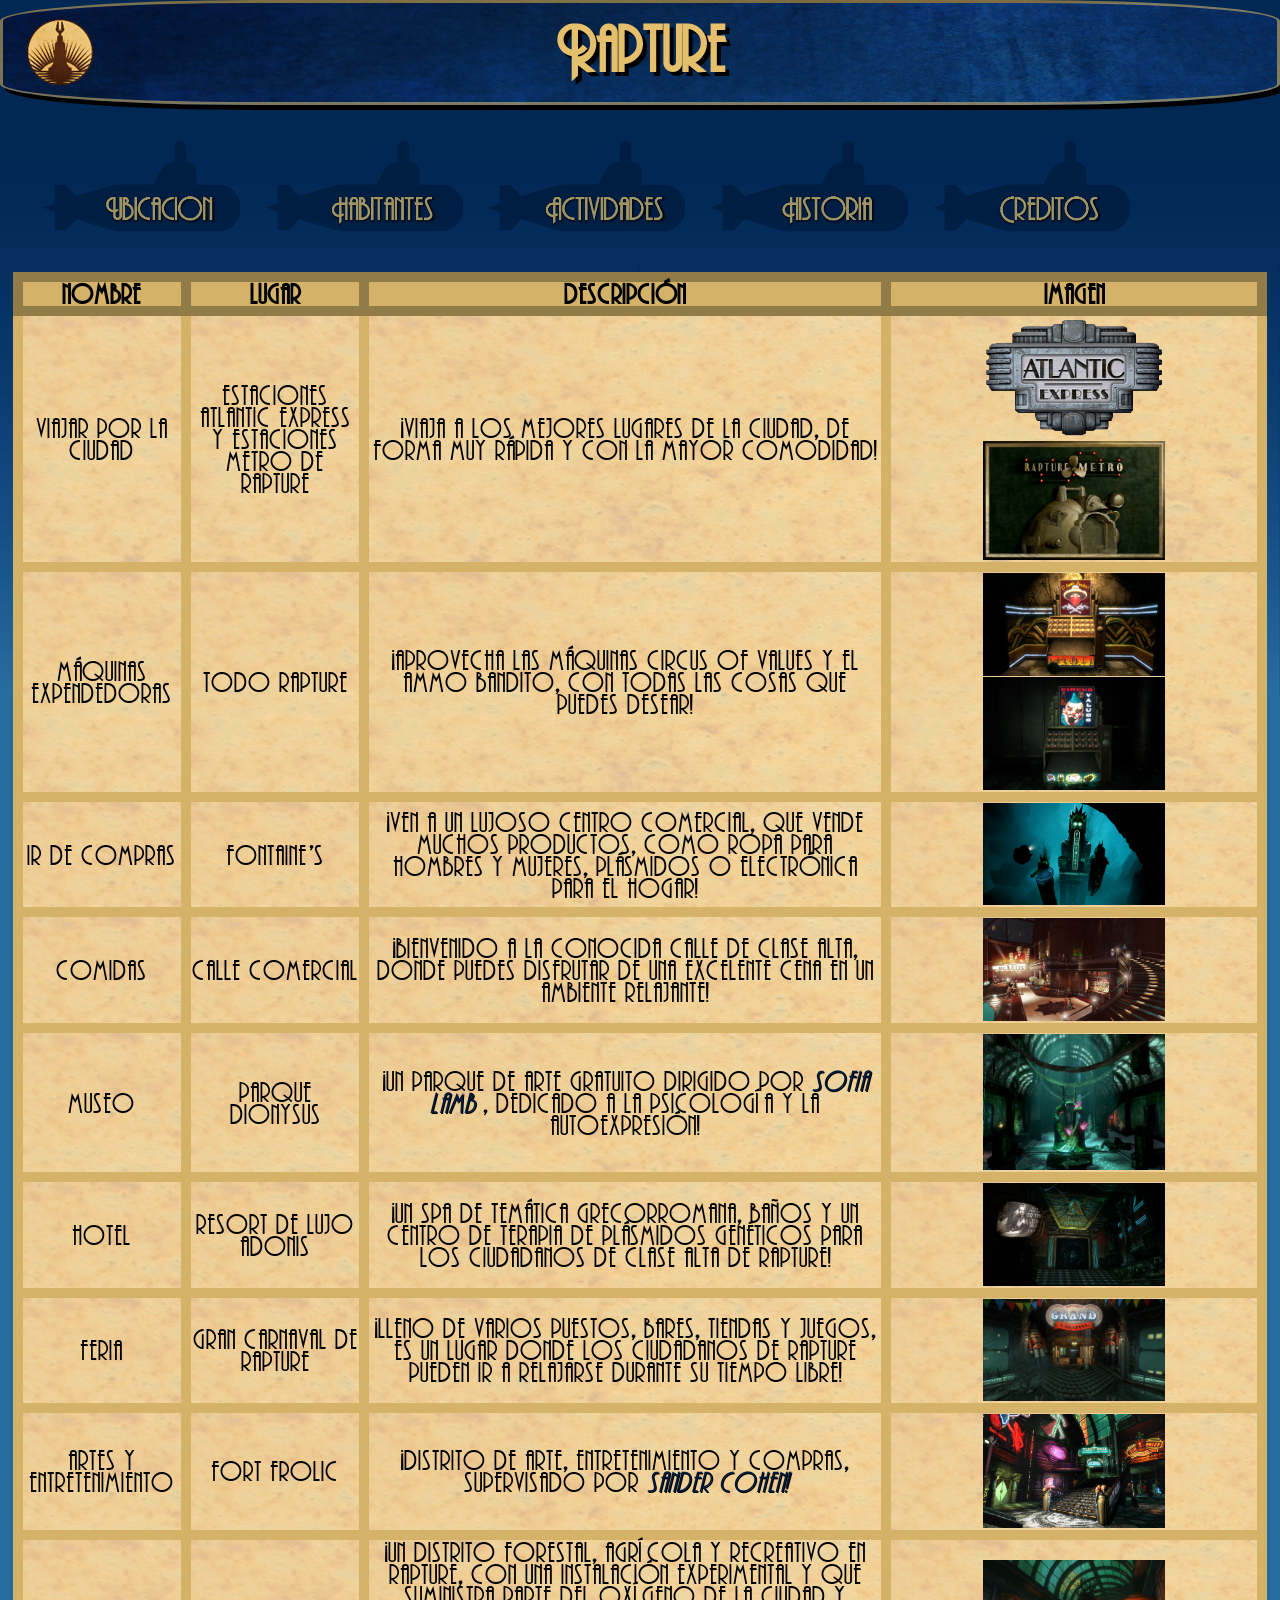
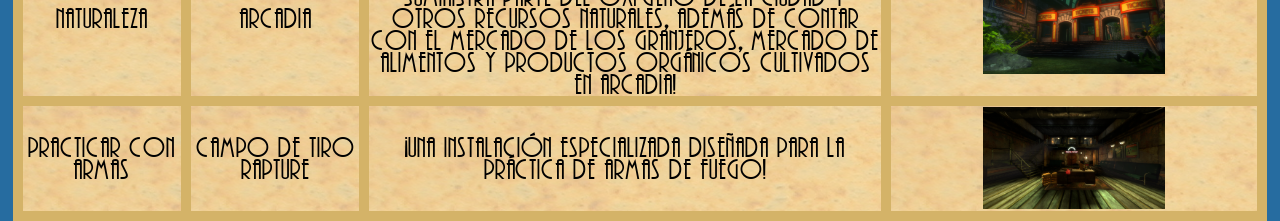
==== commit 27b87e2f: "+" ====
--- a/actividades.html
+++ b/actividades.html
@@ -13,8 +13,8 @@
         <header class="logo"> <!-- Encabezado y vinculo a la página de inicio --> 
             <h1> <a class="inicio" href="index.html"> Rapture </a> </h1> 
         </header>
-        <input class="check" type="checkbox" id="dropmenu2">
-        <label for="dropmenu2"> <img class="botoninicial" src="Imagenes/BotonMenu.png"> </label>
+        <input class="check" type="checkbox" id="dropmenu2"> <!-- Chechbox oculta --> 
+        <label for="dropmenu2"> <img class="botoninicial" src="Imagenes/BotonMenu.png"> </label> <!-- Icono para el menú desplegable --> 
         <nav class="menu3"> <!-- Menú que lleva a las diferentes páginas del sitio -->
             <ul>
               <li> <a class="mboton" href="ubicacion.html"> <img class="mboton1" src="Imagenes/Boton1.png">  </a> </li>   <!-- Vinculo a otra página del sitio, haciendo uso de imagen -->
--- a/styles.css
+++ b/styles.css
@@ -98,15 +98,15 @@
 }
 
 .mboton1{ /* Estilo de la imagen de los botones del menú de navegación */
-    width: 15%;
+    width: 90%;
     height: auto;
     opacity: 0.7;
     margin: 1%;
 }
 
 .mboton1:hover{ /* Estilo de la imagen de los botones del menú de navegación, cuando se pone el cursor encima */
-    transform: translateX(15%);
-    width: 15%;
+    transform: translateX(10%);
+    width: 90%;
     height: auto;
     opacity: 1;
 }
@@ -518,26 +518,26 @@
     margin: 1%;
 }
 
-.check{
-    display: none; /* se muestra el checkbox cuando se reduce la ventana*/
-}
-
-label{
-    display: none; /* se muestra el checkbox cuando se reduce la ventana*/
-}
-
-
-.menu2 ul{
-    list-style: none;     /* para evitar los bullit list en la lista*/
+.check{ /* Ocultar checkbox */
+    display: none;
+}
+
+label{ /* Ocultar label del checkbox */
+    display: none;
+}
+
+
+.menu2 ul{ /* Estilo del menú (de la página habitantes) en lista */
+    list-style: none;
     display: flex;
 }
 
-.menu2 li{
+.menu2 li{ /* Estilo de los elementos de la lista del menú */
     font-size: 90%;
     text-decoration: none; 
 }
 
-.menu2 li a {
+.menu2 li a { /* Estilo de los vinculos de la lista del menú */
     display: block;
     font-family: Andes;
     text-decoration: none;
@@ -549,7 +549,7 @@
     text-shadow: 3px 3px black;
 }
 
-.menu2 li a:hover {
+.menu2 li a:hover { /* Estilo de los vinculos de la lista del menú, al colocar el cursor encima */
     font-family: Andes;
     text-decoration: none;
     font-size: 200%;
@@ -561,24 +561,26 @@
     text-shadow: 3px 3px black;
 } 
 
-.menu3 ul{
-    list-style: none;     /* para evitar los bullit list en la lista*/
+.menu3 ul{ /* Estilo del menú principal en lista */
+    list-style: none;
     display: flex;
-}
-
-.menu3 li{
+    margin-right: 10%;
+}
+
+.menu3 li{ /* Estilo de los elementos de la lista del menú principal */
     text-decoration: none; 
 }
 
-.menu3 li a {
+.menu3 li a { /* Estilo de los vinculos de la lista del menú principal */
     display: block;
-}
-
-@media only screen and (max-width: 480px) {
+    margin: 1%;
+}
+
+@media only screen and (max-width: 1200px) { /* Estilo del sitio en pantallas entre 800 y 1200px (Se aumenta el tamaño del texto y se reduce el espaciado, se reduce el tamaño de las imagenes, se retoma el diseño original de los vinculos, se ajusta el tamaño de la tabla y su contenido, y se elimina el menú desplegable. */
     .introducción{ /* Estilo del párrafo flotante en la portada del sitio  */
         color: #d4b368;
-        font-size: 100%;
-        line-height: 150%;
+        font-size: 200%;
+        line-height: 130%;
         font-family: Anastasia Regular;
         border-color: #d4b46893;
         box-shadow: 7px 7px black;
@@ -596,29 +598,35 @@
         margin-right: 1%;
         color: black;
         font-family: Plaza;
-        font-size: 150%;
-        line-height: 180%
+        font-size: 175%;
+        line-height: 130%
     }
 
     .map{ /* Estilo de la imagen del mapa en la página "Ubicación"  */
+        width: 70%;
+        height: auto;
+    }
+
+    .map:hover{ /* Estilo de la imagen del mapa en la página "Ubicación", al colocar el cursor encima  */
         width: 80%;
         height: auto;
     }
     
+    
     .duo{ /* Estilo principal de las imágenes del sitio */
-        width: 45%;
+        width: 50%;
     }
     
     .duo:hover{ /* Estilo principal de las imágenes del sitio, al colocar el cursor encima */
+        width: 60%;
+    }
+    
+    .du1{ /* Estilo utilizado en imágenes más grandes */
         width: 50%;
     }
     
-    .du1{ /* Estilo utilizado en imágenes más grandes */
-        width: 42%;
-    }
-    
     .du1:hover{ /* Estilo utilizado en imágenes más grandes, al colocar el cursor encima */
-        width: 45%;
+        width: 55%;
     }
      
     .du2{ /* Estilo utilizado en imágenes más grandes */
@@ -630,7 +638,7 @@
     }
     
     .du3{ /* Estilo utilizado en imágenes más grandes */
-        width: 24%;
+        width: 25%;
         margin-left: 1%;
     }
     
@@ -639,12 +647,21 @@
     }
     
     .du4{ /* Estilo utilizado en imágenes más grandes */
+        width: 55%;
+        margin-left: 1%;
+    }
+    
+    .du4:hover{ /* Estilo utilizado en imágenes más grandes, al colocar el cursor encima */
+        width: 75%;
+    }
+
+    .marco{ /* Estilo utilizado en imágenes para dar un efecto de "marco" con los bordes */
+        border-style: double;
+        border-color: #806c3f;
+        border-width: 20px;
         width: 60%;
-        margin-left: 1%;
-    }
-    
-    .du4:hover{ /* Estilo utilizado en imágenes más grandes, al colocar el cursor encima */
-        width: 65%;
+        margin-bottom: 1%;
+        background-color: #493c1c;
     }
 
     .titulos{ /* Estilo de los títulos  */
@@ -653,26 +670,7 @@
         margin-right: 1%;
         color: black;
         font-family: Anastasia Regular;
-        font-size: 250%;
-    }
-
-    .links:link{ /* Estilo de los vínculos cuando no se han visitado  */
-        font-style: normal;
-        text-decoration: none;
-        color: #113c74;
-    }
-    
-    .links:visited{ /* Estilo de los vínculos cuando ya se han visitado  */
-        font-style: normal;
-        text-decoration: none;
-        color: #113c74;
-    }
-    
-    
-    .links:hover{ /* Estilo de los vínculos cuando se coloca el cursor encima */
-        font-style: normal;
-        text-decoration: none;
-        color: #000000;
+        font-size: 310%;
     }
 
     .tabla, td{ /* Estilo de la tabla */
@@ -687,7 +685,7 @@
         margin-right: 1%;
         color: black;
         font-family: Plaza;
-        font-size: 100%;
+        font-size: 130%;
         line-height: 150%;
     }
     
@@ -703,6 +701,860 @@
         margin-right: 1%;
         color: black;
         font-family: Plaza;
+        font-size: 130%;
+    }
+    .imgt{ /* Estilo de las imagenes de la tabla */
+        width: 80%;
+    }
+
+    .floatimg2{ /* Estilo de párrafo centrado, usado como "cita" para la página "Historia" */
+        margin: auto;
+        width: 30%;
+        vertical-align: middle;
+        color: #d4b368;
+        border-color: #d4b46893;
+        box-shadow: 2px 2px black;
+        background-image: url(Imagenes/rust1.jpg);
+        border-style: double;
+        text-shadow: 3px 3px black;
+    }
+    .floatimg{ /* Estilo de elemento a un costado, usado como "citas" para la página "Habitantes" */
+        margin-left: 1%;
+        padding-left: 1%;
+        padding-right: 1%;
+        width: 30%;
+        display: inline-block;
+        color: #d4b368;
+        border-color: #d4b46893;
+        box-shadow: 2px 2px black;
+        background-image: url(Imagenes/rust1.jpg);
+        border-style: double;
+        text-shadow: 3px 3px black;
+    }
+
+    .imboton{ /* Estilo de los botones superiores del menú de navegación interna de "Historia" */
+        width: 15%;
+        height: auto;
+        opacity: 1;
+        text-decoration: none;
+        margin-right: 1%;
+    }
+    
+    .imboton:hover{ /* Estilo de los botones superiores del menú de navegación interna de "Historia", al colocar el cursor encima */
+        transform: translateY(20%);
+        width: 15%;
+        height: auto;
+        opacity: 1;
+    }
+    
+    
+    .imboton2{ /* Estilo de los botones inferiores del menú de navegación interna de "Historia" */
+        width: 15%;
+        height: auto;
+        opacity: 1;
+        text-decoration: none;
+        margin: 1%;
+    }
+    
+    .imboton2:hover{ /* Estilo de los botones inferiores del menú de navegación interna de "Historia", al colocar el cursor encima */
+        transform: translateY(-20%);
+        width: 15%;
+        height: auto;
+        opacity: 1;
+    }
+    
+    .imboton3{ /* Estilo de un boton superior del menú de navegación interna de "Historia", que no se ajustaba bien */
+        width: 22%;
+        height: auto;
+        opacity: 1;
+        text-decoration: none;
+        margin: 1%;
+    }
+    
+    .imboton3:hover{ /* Estilo de un boton superior del menú de navegación interna de "Historia", que no se ajustaba bien, al colocar el cursor encima */
+        transform: translateY(20%);
+        width: 22%;
+        height: auto;
+        opacity: 1;
+    }
+    
+    .imboton4{ /* Estilo de un boton inferior del menú de navegación interna de "Historia", que no se ajustaba bien */
+        width: 22%;
+        height: auto;
+        opacity: 1;
+        text-decoration: none;
+        margin: 1%;
+    }
+    
+    .imboton4:hover{ /* Estilo de un boton inferior del menú de navegación interna de "Historia", que no se ajustaba bien, al colocar el cursor encima */
+        transform: translateY(-20%);
+        width: 22%;
+        height: auto;
+        opacity: 1;
+    }
+
+    .citas{ /* Ajutes del párrafo de "citas" en la página "Habitantes" */
+        margin-left: 1%;
+        font-size: 100%;
+        line-height: 100%;
+        font-style: italic;
+    }
+    
+    .subtitulos{ /* Estilo de los subtítulos */
+        padding-top: 1%;
+        margin-left: 1%;
+        color: black;
+        font-family: Anastasia Regular;
+        font-size: 250%;
+    }
+
+    .subsubtitulos{ /* Estilo de los subtítulos menores (más pequeños) */
+        margin-left: 1%;
+        color: black;
+        font-family: Anastasia Regular;
+        font-size: 210%;
+    }
+
+    .marco2{ /* Estilo utilizado en imágenes que no se ajustaban a la clase "marco", para dar un efecto de "marco" con los bordes */
+        border-style: double;
+        border-color: #806c3f;
+        border-width: 20px;
+        width: 40%;
+        margin-bottom: 1%;
+        background-color: #493c1c;
+    }
+
+    .retratos{ /* Estilo de imagen de los retratos, para la página "Habitantes" */
+        margin-left: 1%;
+        width: 15%;
+        height: auto;
+    }
+
+    .personajes:link{ /* Estilo de los botones de las secciones de la página "Habitantes", cuando no han sido visitadas */
+        font-family: Andes;
+        text-decoration: none;
+        font-size: 200%;
+        margin-left: 1%;
+        margin-right: 1%;
+        padding: 3%;
+        color: #e4c06d;
+        border-color: #d4b46893;
+        background-image: url(Imagenes/rust1.jpg);
+        border-style: double;
+        text-shadow: 3px 3px black;
+    }
+    .personajes:visited{ /* Estilo de los botones de las secciones de la página "Habitantes", cuando ya han sido visitadas */
+        font-family: Andes;
+        text-decoration: none;
+        font-size: 200%;
+        margin-left: 7%;
+        margin-right: 3%;
+        padding: 5%;
+        color: #e4c06d;
+        border-color: #d4b46893;
+        background-image: url(Imagenes/rust1.jpg);
+        border-style: double;
+        text-shadow: 3px 3px black;
+    }
+    
+    .personajes:hover{ /* Estilo de los botones de las secciones de la página "Habitantes", cuando se coloca el cursor encima */
+        font-family: Andes;
+        text-decoration: none;
+        font-size: 200%;
+        padding:2%;
+        color: #e4c06d;
+        border-color: #d4b46893;
+        box-shadow: 2px 2px black;
+        background-image: url(Imagenes/rust1.jpg);
+        border-style: double;
+        text-shadow: 3px 3px black;
+    }
+
+
+    .menu2 li a:hover {
+        font-family: Andes;
+        text-decoration: none;
+        font-size: 200%;
+        color: #e4c06d;
+        border-color: #d4b46893;
+        box-shadow: 2px 2px black;
+        background-image: url(Imagenes/rust1.jpg);
+        border-style: double;
+        text-shadow: 3px 3px black;
+    }
+
+    .menu3 li a {
+        margin: 5%;
+    }
+
+    .logo{ /* Estilo del encabezado */
+        border-color: #d4b46893;
+        box-shadow: 5px 5px black;
+        background-image: url(Imagenes/rust3.png);
+        border-style: solid;
+        text-align: center;
+        margin-bottom: 2%;
+        border-radius:20% ;
+    }
+    
+    .mboton1{ /* Estilo de la imagen de los botones del menú de navegación */
+        width: 100%;
+        height: auto;
+        opacity: 0.7;
+        margin: 1%;
+    }
+    
+    .mboton1:hover{ /* Estilo de la imagen de los botones del menú de navegación, cuando se pone el cursor encima */
+        transform: translateX(8%);
+        width: 100%;
+        height: auto;
+        opacity: 1;
+    }
+
+    .mboton2{ /* Estilo de los "botones de inicio y final" en el menú de navegación interna de la página "Historia" */
+        width: 40%;
+        height: auto;
+        opacity: 1;
+        margin-left: 75%;
+    }
+    
+    .mboton2:hover{ /* Estilo de los "botones de inicio y final" en el menú de navegación interna de la página "Historia", al colocar el cursor encima */
+        width: 15%;
+        height: auto;
+        opacity: 1;
+    }
+
+    .inicio:link{ /* Estilo del vínculo del encabezado, cuando no ha sido visitado */
+        font-size: 170%;
+        font-family: Andes;
+        font-weight: bold;
+        text-shadow:4px 4px black;
+        color:#e4c06d;
+        text-decoration: none;
+    }   
+
+    .inicio:visited{ /* Estilo del vínculo del encabezado, cuando ya ha sido visitado */
+        font-size: 170%;
+        font-family: Andes;
+        font-weight: bold;
+        text-shadow:4px 4px black;
+        color:#a38a4f2c;
+        text-decoration: none;
+    }
+
+    .inicio:hover{ /* Estilo del vínculo del encabezado, se pone el cursor encima */
+        font-size: 170%;
+        font-family: Andes;
+        font-weight: bold;
+        color:#00000000;
+        text-shadow:1px 1px #d4b368;
+        text-decoration: none;
+    }
+
+    .inicio:active{ /* Estilo del vínculo del encabezado, cuando se mantiene clickeado el vínculo */
+        font-size: 170%;
+        font-family: Andes;
+        font-weight: bold;
+        color:#e4c06d;
+        text-decoration: none;
+    }
+}
+
+@media only screen and (max-width: 800px) { /* Estilo del sitio en pantallas entre 480 y 800px (Se aumenta ligeramente el tamaño del texto y se reduce el espaciado, se reduce el tamaño de las imagenes, se retoma el diseño original del encabezado y se mantiene el diseño simplificado de los vinculos, se ajusta el tamaño de la tabla y su contenido, y se ajusta el menú desplegable (principal, y página habitantes) */
+    .introducción{ /* Estilo del párrafo flotante en la portada del sitio  */
+        color: #d4b368;
+        font-size: 150%;
+        line-height: 150%;
+        font-family: Anastasia Regular;
+        border-color: #d4b46893;
+        box-shadow: 7px 7px black;
+        background-image: url(Imagenes/rust1.jpg);
+        border-style: solid;
+        font-weight: bold;
+        text-shadow:2px 2px black;
+        text-align: center;
+        margin-right:4% ;
+        padding: 5%;
+    }
+
+    .parrafo{ /* Estilo de los párrafos  */
+        margin-left: 1%;
+        margin-right: 1%;
+        color: black;
+        font-family: Plaza;
+        font-size: 180%;
+        line-height: 150%
+    }
+
+    .map{ /* Estilo de la imagen del mapa en la página "Ubicación"  */
+        width: 80%;
+        height: auto;
+    }
+    
+    .duo{ /* Estilo principal de las imágenes del sitio */
+        width: 60%;
+    }
+    
+    .duo:hover{ /* Estilo principal de las imágenes del sitio, al colocar el cursor encima */
+        width: 75%;
+    }
+    
+    .du1{ /* Estilo utilizado en imágenes más grandes */
+        width: 55%;
+    }
+    
+    .du1:hover{ /* Estilo utilizado en imágenes más grandes, al colocar el cursor encima */
+        width: 60%;
+    }
+     
+    .du2{ /* Estilo utilizado en imágenes más grandes */
+        width: 30%;
+    }
+    
+    .du2:hover{ /* Estilo utilizado en imágenes más grandes, al colocar el cursor encima */
+        width: 50%;
+    }
+    
+    .du3{ /* Estilo utilizado en imágenes más grandes */
+        width: 30%;
+        margin-left: 1%;
+    }
+    
+    .du3:hover{ /* Estilo utilizado en imágenes más grandes, al colocar el cursor encima */
+        width: 30%;
+    }
+    
+    .du4{ /* Estilo utilizado en imágenes más grandes */
+        width: 80%;
+        margin-left: 1%;
+    }
+    
+    .du4:hover{ /* Estilo utilizado en imágenes más grandes, al colocar el cursor encima */
+        width: 85%;
+    }
+
+    .marco{ /* Estilo utilizado en imágenes para dar un efecto de "marco" con los bordes */
+        border-style: double;
+        border-color: #806c3f;
+        border-width: 20px;
+        width: 70%;
+        margin-bottom: 1%;
+        background-color: #493c1c;
+    }
+
+    .titulos{ /* Estilo de los títulos  */
+        padding-top: 1%;
+        margin-left: 1%;
+        margin-right: 1%;
+        color: black;
+        font-family: Anastasia Regular;
+        font-size: 280%;
+    }
+
+    .links:link{ /* Estilo de los vínculos cuando no se han visitado  */
+        font-style: normal;
+        text-decoration: none;
+        color: #113c74;
+    }
+    
+    .links:visited{ /* Estilo de los vínculos cuando ya se han visitado  */
+        font-style: normal;
+        text-decoration: none;
+        color: #113c74;
+    }
+    
+    
+    .links:hover{ /* Estilo de los vínculos cuando se coloca el cursor encima */
+        font-style: normal;
+        text-decoration: none;
+        color: #000000;
+    }
+
+    .tabla, td{ /* Estilo de la tabla */
+        background-image: url(Imagenes/fondo.png);
+        border-style: solid;
+        border-color: #d4b368;
+        border-width: 10%;
+        margin-top: 1%;
+        border-collapse: collapse;
+        text-align: center;
+        margin-left: 1%;
+        margin-right: 1%;
+        color: black;
+        font-family: Plaza;
+        font-size: 120%;
+        line-height: 150%;
+    }
+    
+    th{ /* Estilo de la fila de encabezados de la tabla */
+        background-color: #d4b368;
+        border-style: solid;
+        border-color: #917b47;
+        border-width: 10px;
+        margin-top: 1%;
+        border-collapse: collapse;
+        text-align: center;
+        margin-left: 1%;
+        margin-right: 1%;
+        color: black;
+        font-family: Plaza;
+        font-size: 120%;
+    }
+    .imgt{ /* Estilo de las imagenes de la tabla */
+        width: 100%;
+    }
+
+    .floatimg2{ /* Estilo de párrafo centrado, usado como "cita" para la página "Historia" */
+        margin: auto;
+        width: 60%;
+        vertical-align: middle;
+        color: #d4b368;
+        border-color: #d4b46893;
+        box-shadow: 2px 2px black;
+        background-image: url(Imagenes/rust1.jpg);
+        border-style: double;
+        text-shadow: 3px 3px black;
+    }
+    .floatimg{ /* Estilo de elemento a un costado, usado como "citas" para la página "Habitantes" */
+        margin-left: 1%;
+        padding-left: 1%;
+        padding-right: 1%;
+        width: 60%;
+        display: inline-block;
+        color: #d4b368;
+        border-color: #d4b46893;
+        box-shadow: 2px 2px black;
+        background-image: url(Imagenes/rust1.jpg);
+        border-style: double;
+        text-shadow: 3px 3px black;
+    }
+
+    .imboton{ /* Estilo de los botones superiores del menú de navegación interna de "Historia" */
+        width: 20%;
+        height: auto;
+        opacity: 1;
+        text-decoration: none;
+        margin-right: 1%;
+    }
+    
+    .imboton:hover{ /* Estilo de los botones superiores del menú de navegación interna de "Historia", al colocar el cursor encima */
+        transform: translateY(20%);
+        width: 20%;
+        height: auto;
+        opacity: 1;
+    }
+    
+    
+    .imboton2{ /* Estilo de los botones inferiores del menú de navegación interna de "Historia" */
+        width: 20%;
+        height: auto;
+        opacity: 1;
+        text-decoration: none;
+        margin: 1%;
+    }
+    
+    .imboton2:hover{ /* Estilo de los botones inferiores del menú de navegación interna de "Historia", al colocar el cursor encima */
+        transform: translateY(-20%);
+        width: 20%;
+        height: auto;
+        opacity: 1;
+    }
+    
+    .imboton3{ /* Estilo de un boton superior del menú de navegación interna de "Historia", que no se ajustaba bien */
+        width: 30%;
+        height: auto;
+        opacity: 1;
+        text-decoration: none;
+        margin: 1%;
+    }
+    
+    .imboton3:hover{ /* Estilo de un boton superior del menú de navegación interna de "Historia", que no se ajustaba bien, al colocar el cursor encima */
+        transform: translateY(20%);
+        width: 30%;
+        height: auto;
+        opacity: 1;
+    }
+    
+    .imboton4{ /* Estilo de un boton inferior del menú de navegación interna de "Historia", que no se ajustaba bien */
+        width: 30%;
+        height: auto;
+        opacity: 1;
+        text-decoration: none;
+        margin: 1%;
+    }
+    
+    .imboton4:hover{ /* Estilo de un boton inferior del menú de navegación interna de "Historia", que no se ajustaba bien, al colocar el cursor encima */
+        transform: translateY(-20%);
+        width: 30%;
+        height: auto;
+        opacity: 1;
+    }
+
+    .citas{ /* Ajutes del párrafo de "citas" en la página "Habitantes" */
+        margin-left: 1%;
+        font-size: 120%;
+        line-height: 150%;
+        font-style: italic;
+    }
+    
+    .subtitulos{ /* Estilo de los subtítulos */
+        padding-top: 1%;
+        margin-left: 1%;
+        color: black;
+        font-family: Anastasia Regular;
+        font-size: 240%;
+    }
+
+    .subsubtitulos{ /* Estilo de los subtítulos menores (más pequeños) */
+        margin-left: 1%;
+        color: black;
+        font-family: Anastasia Regular;
+        font-size: 200%;
+    }
+
+    .marco2{ /* Estilo utilizado en imágenes que no se ajustaban a la clase "marco", para dar un efecto de "marco" con los bordes */
+        border-style: double;
+        border-color: #806c3f;
+        border-width: 20px;
+        width: 40%;
+        margin-bottom: 1%;
+        background-color: #493c1c;
+    }
+
+    .retratos{ /* Estilo de imagen de los retratos, para la página "Habitantes" */
+        margin-left: 1%;
+        width: 25%;
+        height: auto;
+    }
+
+    label{
+        display: block; /* Mostrar label del checkbox */
+    }
+
+    .menu2{ /* Menú de la página habitantes */
+        position: fixed;
+        background: #d4b46857;
+		z-index: 30;
+        width: 35%;
+        margin-left: 200%;
+		margin-top: 1%;
+        transition: all 1s;
+        direction: rtl; /* Animación de derecha a izquierda */
+    } 
+    .menu2 ul { /* Despliegue */
+        flex-direction: column;
+    } 
+    .menu2 li { /* Elementos de la lista */
+        margin-right: 5%;
+    }
+
+    #dropmenu:checked ~ .menu2 {  /* Activación */
+        margin: 1%;
+    }
+
+    .personajes:link{ /* Estilo de los botones de las secciones de la página "Habitantes", cuando no han sido visitadas */
+        font-family: Andes;
+        text-decoration: none;
+        font-size: 110%;
+        margin-left: 1%;
+        margin-right: 1%;
+        padding: 3%;
+        color: #e4c06d;
+        border-color: #d4b46893;
+        background-image: url(Imagenes/rust1.jpg);
+        border-style: double;
+        text-shadow: 3px 3px black;
+    }
+    .personajes:visited{ /* Estilo de los botones de las secciones de la página "Habitantes", cuando ya han sido visitadas */
+        font-family: Andes;
+        text-decoration: none;
+        font-size: 110%;
+        margin-left: 7%;
+        margin-right: 3%;
+        padding: 5%;
+        color: #e4c06d;
+        border-color: #d4b46893;
+        background-image: url(Imagenes/rust1.jpg);
+        border-style: double;
+        text-shadow: 3px 3px black;
+    }
+    
+    .personajes:hover{ /* Estilo de los botones de las secciones de la página "Habitantes", cuando se coloca el cursor encima */
+        font-family: Andes;
+        text-decoration: none;
+        font-size: 20%;
+        padding:2%;
+        color: #e4c06d;
+        border-color: #d4b46893;
+        box-shadow: 2px 2px black;
+        background-image: url(Imagenes/rust1.jpg);
+        border-style: double;
+        text-shadow: 3px 3px black;
+    }
+
+    .personajes1{ /* Estilo de los botones de las secciones de la página "Habitantes", cuando no han sido visitadas */
+        font-family: Andes;
+        text-decoration: none;
+        text-align: center;
+        font-size: 150%;
+        margin-left: 3%;
+        margin-right: 3%;
+        padding: 1%;
+        color: #e4c06d;
+        border-color: #d4b46893;
+        background-image: url(Imagenes/rust1.jpg);
+        border-style: double;
+        text-shadow: 3px 3px black;
+    }
+
+    .menu2 li a:hover { /* Botones del menú, con el cursor encima */
+        font-family: Andes;
+        text-decoration: none;
+        font-size: 110%;
+        color: #e4c06d;
+        border-color: #d4b46893;
+        box-shadow: 2px 2px black;
+        background-image: url(Imagenes/rust1.jpg);
+        border-style: double;
+        text-shadow: 3px 3px black;
+    }
+
+    .logo{ /* Estilo del encabezado */
+        border-color: #d4b46893;
+        box-shadow: 5px 5px black;
+        background-image: url(Imagenes/rust3.png);
+        border-style: solid;
+        text-align: center;
+        margin-bottom: 2%;
+        border-radius:20% ;
+    }
+
+    .botoninicial{ /* Botón que despliega el menú principal */
+        width: 25%;
+        margin-left: 5%;
+    }
+
+    .menu3 { /* Menú principal */
+        position: fixed;
+        background: #266ba086;
+		z-index: 30;
+        width: 20%;
+        margin-left: -200%;
+		margin-top: 1%;
+        transition: all 1s;
+    } 
+    .menu3 ul { /* Despliegue */
+        flex-direction: column;  /* se despliega en sentido vertical*/
+    } 
+    .menu3 li { /* Elementos del menú */
+        margin-right: 45%;
+    }
+
+    #dropmenu2:checked ~ .menu3 {  /* Activación */
+        margin: 1%;
+    }
+    
+    .mboton1{ /* Estilo de la imagen de los botones del menú de navegación */
+        width: 180%;
+        height: auto;
+        opacity: 1;
+        margin: 1%;
+    }
+    
+    .mboton1:hover{ /* Estilo de la imagen de los botones del menú de navegación, cuando se pone el cursor encima */
+        transform: translateX(8%);
+        width: 200%;
+        height: auto;
+        opacity: 1;
+    }
+
+    .mboton2{ /* Estilo de los "botones de inicio y final" en el menú de navegación interna de la página "Historia" */
+        width: 40%;
+        height: auto;
+        opacity: 1;
+        margin-left: 75%;
+    }
+    
+    .mboton2:hover{ /* Estilo de los "botones de inicio y final" en el menú de navegación interna de la página "Historia", al colocar el cursor encima */
+        width: 15%;
+        height: auto;
+        opacity: 1;
+    }
+
+    .inicio:link{ /* Estilo del vínculo del encabezado, cuando no ha sido visitado */
+        font-size: 170%;
+        font-family: Andes;
+        font-weight: bold;
+        text-shadow:4px 4px black;
+        color:#e4c06d;
+        text-decoration: none;
+    }   
+
+    .inicio:visited{ /* Estilo del vínculo del encabezado, cuando ya ha sido visitado */
+        font-size: 170%;
+        font-family: Andes;
+        font-weight: bold;
+        text-shadow:4px 4px black;
+        color:#a38a4f2c;
+        text-decoration: none;
+    }
+
+    .inicio:hover{ /* Estilo del vínculo del encabezado, se pone el cursor encima */
+        font-size: 170%;
+        font-family: Andes;
+        font-weight: bold;
+        color:#00000000;
+        text-shadow:1px 1px #d4b368;
+        text-decoration: none;
+    }
+
+    .inicio:active{ /* Estilo del vínculo del encabezado, cuando se mantiene clickeado el vínculo */
+        font-size: 170%;
+        font-family: Andes;
+        font-weight: bold;
+        color:#e4c06d;
+        text-decoration: none;
+    }
+}
+
+@media only screen and (max-width: 480px) { /* Estilo del sitio en pantallas menores a 480px (Se reduce el tamaño del texto y se le da mayor espaciado, se aumenta el tamaño de las imagenes, se simplifica el diseño del encabezado y de los vinculos, se ajusta el tamaño de la tabla y su contenido, y se agrega el menú desplegable (principal, y página habitantes) */
+    .introducción{ /* Estilo del párrafo flotante en la portada del sitio  */
+        color: #d4b368;
+        font-size: 120%;
+        line-height: 150%;
+        font-family: Anastasia Regular;
+        border-color: #d4b46893;
+        box-shadow: 7px 7px black;
+        background-image: url(Imagenes/rust1.jpg);
+        border-style: solid;
+        font-weight: bold;
+        text-shadow:2px 2px black;
+        text-align: center;
+        margin-right:4% ;
+        padding: 5%;
+    }
+
+    .parrafo{ /* Estilo de los párrafos  */
+        margin-left: 1%;
+        margin-right: 1%;
+        color: black;
+        font-family: Plaza;
+        font-size: 150%;
+        line-height: 180%
+    }
+
+    .map{ /* Estilo de la imagen del mapa en la página "Ubicación"  */
+        width: 80%;
+        height: auto;
+    }
+    
+    .duo{ /* Estilo principal de las imágenes del sitio */
+        width: 80%;
+    }
+    
+    .duo:hover{ /* Estilo principal de las imágenes del sitio, al colocar el cursor encima */
+        width: 85%;
+    }
+    
+    .du1{ /* Estilo utilizado en imágenes más grandes */
+        width: 75%;
+    }
+    
+    .du1:hover{ /* Estilo utilizado en imágenes más grandes, al colocar el cursor encima */
+        width: 80%;
+    }
+     
+    .du2{ /* Estilo utilizado en imágenes más grandes */
+        width: 30%;
+    }
+    
+    .du2:hover{ /* Estilo utilizado en imágenes más grandes, al colocar el cursor encima */
+        width: 50%;
+    }
+    
+    .du3{ /* Estilo utilizado en imágenes más grandes */
+        width: 24%;
+        margin-left: 1%;
+    }
+    
+    .du3:hover{ /* Estilo utilizado en imágenes más grandes, al colocar el cursor encima */
+        width: 30%;
+    }
+    
+    .du4{ /* Estilo utilizado en imágenes más grandes */
+        width: 80%;
+        margin-left: 1%;
+    }
+    
+    .du4:hover{ /* Estilo utilizado en imágenes más grandes, al colocar el cursor encima */
+        width: 85%;
+    }
+
+    .marco{ /* Estilo utilizado en imágenes para dar un efecto de "marco" con los bordes */
+        border-style: double;
+        border-color: #806c3f;
+        border-width: 20px;
+        width: 70%;
+        margin-bottom: 1%;
+        background-color: #493c1c;
+    }
+
+    .titulos{ /* Estilo de los títulos  */
+        padding-top: 1%;
+        margin-left: 1%;
+        margin-right: 1%;
+        color: black;
+        font-family: Anastasia Regular;
+        font-size: 250%;
+    }
+
+    .links:link{ /* Estilo de los vínculos cuando no se han visitado  */
+        font-style: normal;
+        text-decoration: none;
+        color: #113c74;
+    }
+    
+    .links:visited{ /* Estilo de los vínculos cuando ya se han visitado  */
+        font-style: normal;
+        text-decoration: none;
+        color: #113c74;
+    }
+    
+    
+    .links:hover{ /* Estilo de los vínculos cuando se coloca el cursor encima */
+        font-style: normal;
+        text-decoration: none;
+        color: #000000;
+    }
+
+    .tabla, td{ /* Estilo de la tabla */
+        background-image: url(Imagenes/fondo.png);
+        border-style: solid;
+        border-color: #d4b368;
+        border-width: 10%;
+        margin-top: 1%;
+        border-collapse: collapse;
+        text-align: center;
+        margin-left: 1%;
+        margin-right: 1%;
+        color: black;
+        font-family: Plaza;
+        font-size: 100%;
+        line-height: 150%;
+    }
+    
+    th{ /* Estilo de la fila de encabezados de la tabla */
+        background-color: #d4b368;
+        border-style: solid;
+        border-color: #917b47;
+        border-width: 10px;
+        margin-top: 1%;
+        border-collapse: collapse;
+        text-align: center;
+        margin-left: 1%;
+        margin-right: 1%;
+        color: black;
+        font-family: Plaza;
         font-size: 100%;
     }
     .imgt{ /* Estilo de las imagenes de la tabla */
@@ -739,7 +1591,7 @@
     }
 
     .imboton{ /* Estilo de los botones superiores del menú de navegación interna de "Historia" */
-        width: 15%;
+        width: 25%;
         height: auto;
         opacity: 1;
         text-decoration: none;
@@ -748,14 +1600,14 @@
     
     .imboton:hover{ /* Estilo de los botones superiores del menú de navegación interna de "Historia", al colocar el cursor encima */
         transform: translateY(20%);
-        width: 15%;
+        width: 25%;
         height: auto;
         opacity: 1;
     }
     
     
     .imboton2{ /* Estilo de los botones inferiores del menú de navegación interna de "Historia" */
-        width: 15%;
+        width: 25%;
         height: auto;
         opacity: 1;
         text-decoration: none;
@@ -764,13 +1616,13 @@
     
     .imboton2:hover{ /* Estilo de los botones inferiores del menú de navegación interna de "Historia", al colocar el cursor encima */
         transform: translateY(-20%);
-        width: 15%;
+        width: 25%;
         height: auto;
         opacity: 1;
     }
     
     .imboton3{ /* Estilo de un boton superior del menú de navegación interna de "Historia", que no se ajustaba bien */
-        width: 22%;
+        width: 35%;
         height: auto;
         opacity: 1;
         text-decoration: none;
@@ -779,13 +1631,13 @@
     
     .imboton3:hover{ /* Estilo de un boton superior del menú de navegación interna de "Historia", que no se ajustaba bien, al colocar el cursor encima */
         transform: translateY(20%);
-        width: 22%;
+        width: 35%;
         height: auto;
         opacity: 1;
     }
     
     .imboton4{ /* Estilo de un boton inferior del menú de navegación interna de "Historia", que no se ajustaba bien */
-        width: 22%;
+        width: 35%;
         height: auto;
         opacity: 1;
         text-decoration: none;
@@ -794,7 +1646,7 @@
     
     .imboton4:hover{ /* Estilo de un boton inferior del menú de navegación interna de "Historia", que no se ajustaba bien, al colocar el cursor encima */
         transform: translateY(-20%);
-        width: 22%;
+        width: 35%;
         height: auto;
         opacity: 1;
     }
@@ -836,28 +1688,28 @@
         height: auto;
     }
 
-    label{
-        display: block; /* se muestra el checkbox cuando se reduce la ventana*/
-    }
-
-    .menu2 {
-        position: fixed;  /* sostiene la posición aunque se haga scroll en el contenido */
-        background: #d4b46857; /* rojo, verde, azul, alpha (transparencia) */
-		z-index: 30; /* para asegurar que el menu esta por encima de todo lo demás*/
-        width: 35%; /* se refiere al ancho del fondo del menu y no a los botones */
-        margin-left: 200%; /* se oculta porque se coloca por fuera de la ventana*/
+    label{ /* Mostrar label asignado al checkbox*/
+        display: block; 
+    }
+
+    .menu2 { /* Estilo del menú desplegable de la página Habitantes*/
+        position: fixed;
+        background: #d4b46857;
+		z-index: 30;
+        width: 35%;
+        margin-left: 200%;
 		margin-top: 1%;
         transition: all 1s;
-        direction: rtl;   /* la animación de desplegar el menu dura 1 segundo*/
+        direction: rtl; /* Animación de derecha a izquierda */
     } 
-    .menu2 ul {
+    .menu2 ul { /* Despliegue de la lista */
         flex-direction: column;  /* se despliega en sentido vertical*/
     } 
-    .menu2 li {
+    .menu2 li { /* Botones del menú */
         margin-right: 5%;
     }
 
-    #dropmenu:checked ~ .menu2 {  /* el checkbox controla las dos posiciones del menu */
+    #dropmenu:checked ~ .menu2 {  /* Activación del checkbox */
         margin: 1%;
     }
 
@@ -916,7 +1768,7 @@
         text-shadow: 3px 3px black;
     }
 
-    .menu2 li a:hover {
+    .menu2 li a:hover { /* Botones del menú cuando tiene el cursor encima */
         font-family: Andes;
         text-decoration: none;
         font-size: 130%;
@@ -938,28 +1790,28 @@
         border-radius:20% ;
     }
 
-    .botoninicial{
+    .botoninicial{ /* Botón para desplegar el menú principal */
         width: 30%;
         margin-left: 5%;
     }
 
-    .menu3 {
-        position: fixed;  /* sostiene la posición aunque se haga scroll en el contenido */
-        background: #266ba086; /* rojo, verde, azul, alpha (transparencia) */
-		z-index: 30; /* para asegurar que el menu esta por encima de todo lo demás*/
-        width: 35%; /* se refiere al ancho del fondo del menu y no a los botones */
-        margin-left: -200%; /* se oculta porque se coloca por fuera de la ventana*/
+    .menu3 { /* Estilo del menú principal desplegable*/
+        position: fixed;
+        background: #266ba086;
+		z-index: 30;
+        width: 35%;
+        margin-left: -200%;
 		margin-top: 1%;
         transition: all 1s;
     } 
-    .menu3 ul {
+    .menu3 ul { /* Despliegue de la lista */
         flex-direction: column;  /* se despliega en sentido vertical*/
     } 
-    .menu3 li {
+    .menu3 li { /* Botones del menú */
         margin-right: 50%;
     }
 
-    #dropmenu2:checked ~ .menu3 {  /* el checkbox controla las dos posiciones del menu */
+    #dropmenu2:checked ~ .menu3 {  /* Activación del checkbox */
         margin: 1%;
     }
     
@@ -976,4 +1828,52 @@
         height: auto;
         opacity: 1;
     }
-  }+
+    .mboton2{ /* Estilo de los "botones de inicio y final" en el menú de navegación interna de la página "Historia" */
+        width: 40%;
+        height: auto;
+        opacity: 1;
+        margin-left: 75%;
+    }
+    
+    .mboton2:hover{ /* Estilo de los "botones de inicio y final" en el menú de navegación interna de la página "Historia", al colocar el cursor encima */
+        width: 15%;
+        height: auto;
+        opacity: 1;
+    }
+
+    .inicio:link{ /* Estilo del vínculo del encabezado, cuando no ha sido visitado */
+        font-size: 150%;
+        font-family: Andes;
+        font-weight: bold;
+        text-shadow:4px 4px black;
+        color:#e4c06d;
+        text-decoration: none;
+    }   
+
+    .inicio:visited{ /* Estilo del vínculo del encabezado, cuando ya ha sido visitado */
+        font-size: 150%;
+        font-family: Andes;
+        font-weight: bold;
+        text-shadow:4px 4px black;
+        color:#a38a4f2c;
+        text-decoration: none;
+    }
+
+    .inicio:hover{ /* Estilo del vínculo del encabezado, se pone el cursor encima */
+        font-size: 150%;
+        font-family: Andes;
+        font-weight: bold;
+        color:#00000000;
+        text-shadow:1px 1px #d4b368;
+        text-decoration: none;
+    }
+
+    .inicio:active{ /* Estilo del vínculo del encabezado, cuando se mantiene clickeado el vínculo */
+        font-size: 150%;
+        font-family: Andes;
+        font-weight: bold;
+        color:#e4c06d;
+        text-decoration: none;
+    }
+}
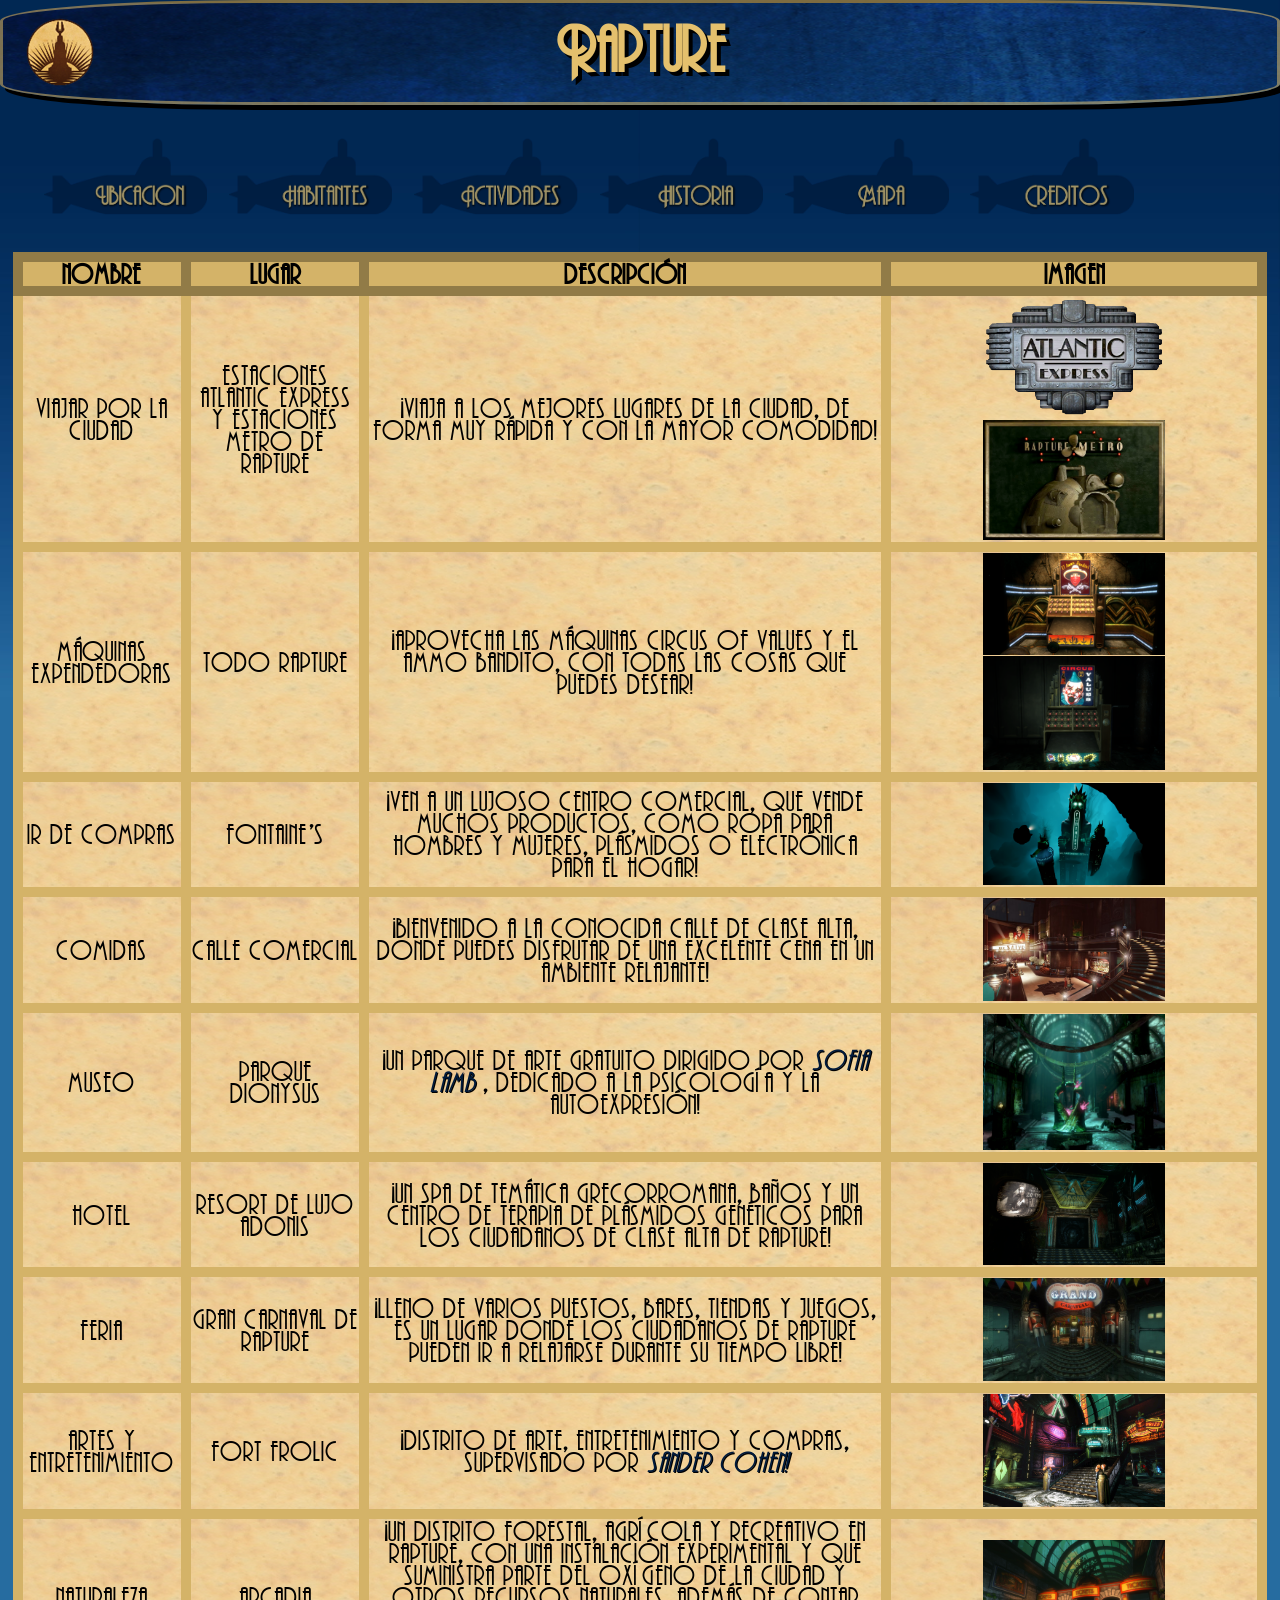
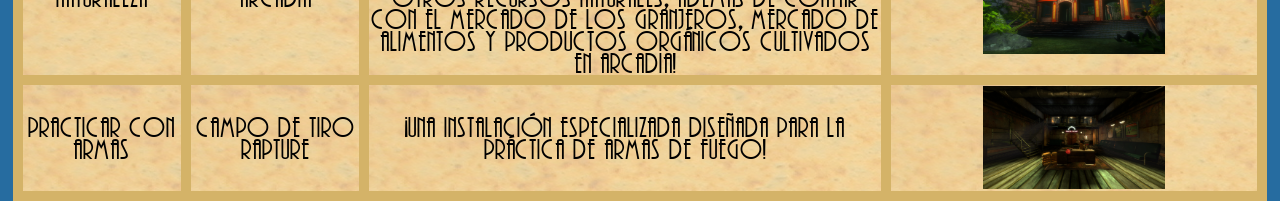
==== commit be6076ad: "a" ====
--- a/actividades.html
+++ b/actividades.html
@@ -21,6 +21,7 @@
               <li> <a class="mboton" href="personajes.html#characters"> <img class="mboton1" src="Imagenes/Boton2.png">  </a> </li>   <!-- Vinculo a otra página del sitio, haciendo uso de imagen -->
               <li> <a class="mboton" href="actividades.html"> <img class="mboton1" src="Imagenes/Boton3.png">  </a> </li>   <!-- Vinculo a otra página del sitio, haciendo uso de imagen -->
               <li> <a class="mboton" href="historia.html"> <img class="mboton1" src="Imagenes/Boton4.png">  </a> </li>   <!-- Vinculo a otra página del sitio, haciendo uso de imagen -->
+              <li> <a class="mboton" href="mapa.html"> <img class="mboton1" src="Imagenes/Boton6.png">  </a> </li>   <!-- Vinculo a otra página del sitio, haciendo uso de imagen -->
               <li> <a class="mboton" href="referencias.html"> <img class="mboton1" src="Imagenes/Boton5.png">  </a> </li> <!-- Vinculo a otra página del sitio, haciendo uso de imagen -->
             </ul>
         </nav>
--- a/styles.css
+++ b/styles.css
@@ -1232,14 +1232,15 @@
     }
 
     .menu2{ /* Menú de la página habitantes */
-        position: fixed;
-        background: #d4b46857;
+        position: relative;
+        background: #d4b468dc;
 		z-index: 30;
         width: 35%;
-        margin-left: 200%;
+        margin-left: -200%;
+        padding-left: 5%;
+        padding-right: 58%;
 		margin-top: 1%;
         transition: all 1s;
-        direction: rtl; /* Animación de derecha a izquierda */
     } 
     .menu2 ul { /* Despliegue */
         flex-direction: column;
@@ -1336,34 +1337,34 @@
 
     .menu3 { /* Menú principal */
         position: fixed;
-        background: #266ba086;
-		z-index: 30;
-        width: 20%;
+        background: #113c74b2;
+		z-index: 50;
+        width: 110%;
         margin-left: -200%;
 		margin-top: 1%;
         transition: all 1s;
     } 
     .menu3 ul { /* Despliegue */
-        flex-direction: column;  /* se despliega en sentido vertical*/
+        flex-direction: row;  /* se despliega en sentido vertical*/
     } 
     .menu3 li { /* Elementos del menú */
-        margin-right: 45%;
+        margin-right: 10%;
     }
 
     #dropmenu2:checked ~ .menu3 {  /* Activación */
+        margin: 0%;
+    }
+    
+    .mboton1{ /* Estilo de la imagen de los botones del menú de navegación */
+        width: 270%;
+        height: auto;
+        opacity: 1;
         margin: 1%;
     }
     
-    .mboton1{ /* Estilo de la imagen de los botones del menú de navegación */
-        width: 180%;
-        height: auto;
-        opacity: 1;
-        margin: 1%;
-    }
-    
     .mboton1:hover{ /* Estilo de la imagen de los botones del menú de navegación, cuando se pone el cursor encima */
-        transform: translateX(8%);
-        width: 200%;
+        transform: translateX(4%);
+        width: 270%;
         height: auto;
         opacity: 1;
     }
@@ -1693,14 +1694,14 @@
     }
 
     .menu2 { /* Estilo del menú desplegable de la página Habitantes*/
-        position: fixed;
-        background: #d4b46857;
+        position: relative;
+        background: #d4b468dc;
 		z-index: 30;
         width: 35%;
-        margin-left: 200%;
+        padding-right: 58%;
+        margin-left: -200%;
 		margin-top: 1%;
         transition: all 1s;
-        direction: rtl; /* Animación de derecha a izquierda */
     } 
     .menu2 ul { /* Despliegue de la lista */
         flex-direction: column;  /* se despliega en sentido vertical*/
@@ -1797,34 +1798,34 @@
 
     .menu3 { /* Estilo del menú principal desplegable*/
         position: fixed;
-        background: #266ba086;
-		z-index: 30;
-        width: 35%;
+        background: #113c74b2;
+		z-index: 50;
+        width: 110%;
         margin-left: -200%;
 		margin-top: 1%;
         transition: all 1s;
     } 
     .menu3 ul { /* Despliegue de la lista */
-        flex-direction: column;  /* se despliega en sentido vertical*/
+        flex-direction: row;  /* se despliega en sentido vertical*/
     } 
     .menu3 li { /* Botones del menú */
-        margin-right: 50%;
+        margin-right: 10%;
     }
 
     #dropmenu2:checked ~ .menu3 {  /* Activación del checkbox */
+        margin: 0%;
+    }
+    
+    .mboton1{ /* Estilo de la imagen de los botones del menú de navegación */
+        width: 270%;
+        height: auto;
+        opacity: 1;
         margin: 1%;
     }
     
-    .mboton1{ /* Estilo de la imagen de los botones del menú de navegación */
-        width: 170%;
-        height: auto;
-        opacity: 1;
-        margin: 1%;
-    }
-    
     .mboton1:hover{ /* Estilo de la imagen de los botones del menú de navegación, cuando se pone el cursor encima */
-        transform: translateX(15%);
-        width: 170%;
+        transform: translateX(4%);
+        width: 270%;
         height: auto;
         opacity: 1;
     }
